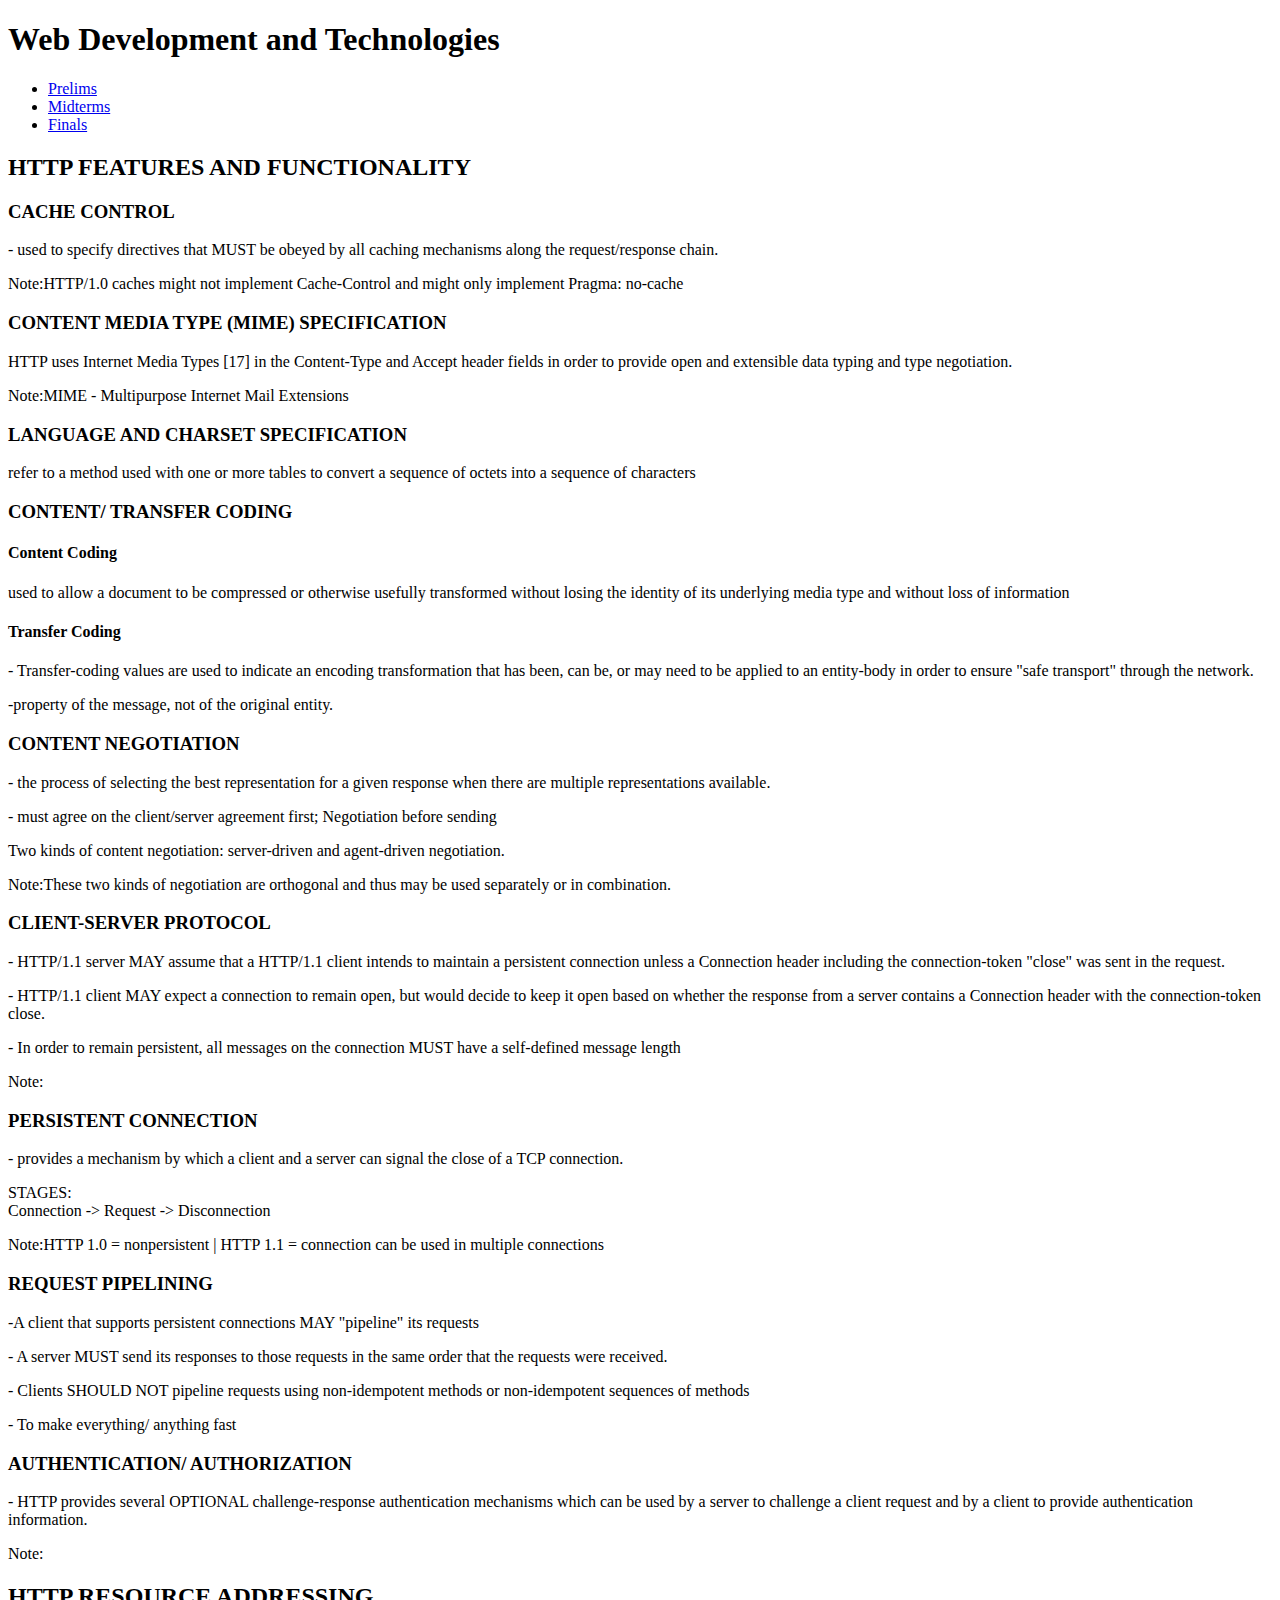
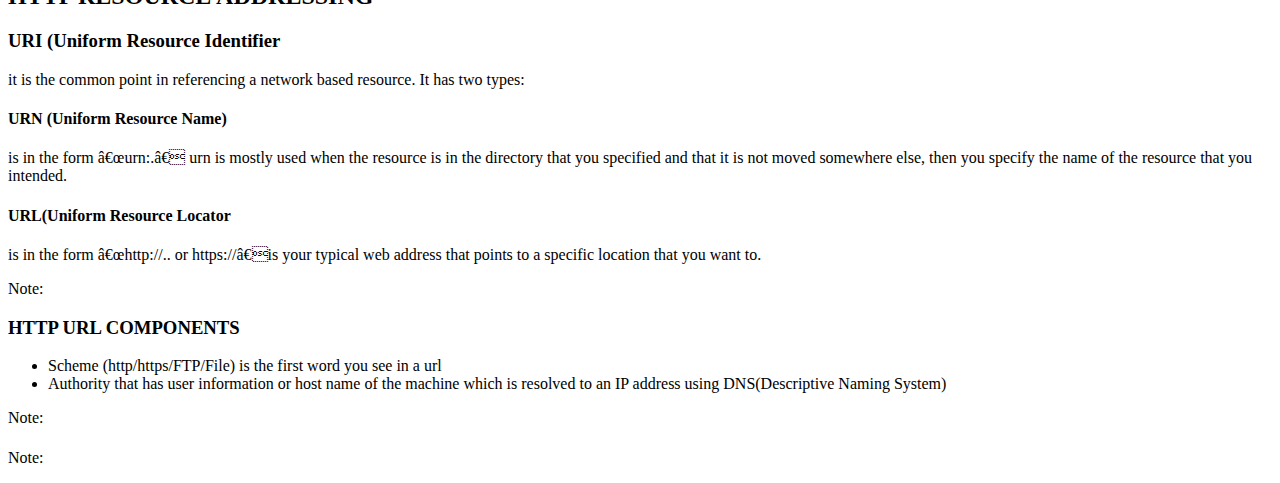
==== WebTekLEc/index.html @ a696b2bb "Incomplete content for the html" ====
<!DOCTYPE html>
<html lang="en">
<head>
	<title>WebTech Lecture Notes</title>
</head>
<body>
	<header>
			<div class="containerh">
				<h1>Web Development and Technologies</h1>
				<ul>
					<li><a href="index.html">Prelims</a></li>
					<li><a href="midterms.html">Midterms</a></li>
					<li><a href="finals.html">Finals</a></li>
				</ul>
			</div>
	</header>
	<div id="mainbody">
		<div class="topic1">
			<h2 class="topictitle">HTTP FEATURES AND FUNCTIONALITY</h2>
				<div class="item">
					<h3 class="itemtitle">CACHE CONTROL</h3>
					<div class="itemdetails">
					<p>- used to specify directives that MUST be obeyed by all caching mechanisms along the request/response chain.</p></div>
					<div class="extranote"><p><span class="noot">Note:</span>HTTP/1.0 caches might not implement Cache-Control and might only implement Pragma: no-cache</p></div>
				</div>
				<div class="item">
					<h3 class="itemtitle">CONTENT MEDIA TYPE (MIME) SPECIFICATION</h3>
					<div class="itemdetails">HTTP uses Internet Media Types [17] in the Content-Type and Accept header fields in order to provide open and extensible data typing and type negotiation.</div>
					<div class="extranote"><p><span class="noot">Note:</span>MIME - Multipurpose Internet Mail Extensions</p></div>
				</div>
				<div class="item">
					<h3 class="itemtitle">LANGUAGE AND CHARSET SPECIFICATION</h3>
					<div class="itemdetails">refer to a method used with one or more tables to convert a sequence of octets into a sequence of characters</div>
				</div>
				<div class="item">
					<h3 class="itemtitle">CONTENT/ TRANSFER CODING</h3>
					<div class="itemdetails">
						<div class="subdetails">
							<h4>Content Coding</h4>
							<p>used to allow a document to be compressed or otherwise usefully transformed without losing the identity of its underlying media type and without loss of information</p>
						</div>
						<div class="subdetails">
							<h4>Transfer Coding</h4>
							<p>	- Transfer-coding values are used to indicate an encoding transformation that has been, can be, or may need to be applied to an entity-body in order to ensure "safe transport" through the network.
							</p>
							<p>
								-property of the message, not of the original entity.
							</p>
						</div>
					</div>
				</div>
				<div class="item">
					<h3 class="itemtitle">CONTENT NEGOTIATION</h3>
					<div class="itemdetails">
						<p>
							- the process of selecting the best representation for a given response when there are multiple representations available.
						</p>
						<p>
							- must agree on the client/server agreement first; Negotiation before sending
						</p>
						<p>
							 Two kinds of content negotiation: server-driven and agent-driven negotiation.
						</p>
					</div>
					<div class="extranote"><p><span class="noot">Note:</span>These two kinds of negotiation are orthogonal and thus may be used separately or in combination.</p></div>
				</div>
				<div class="item">
					<h3 class="itemtitle">CLIENT-SERVER PROTOCOL</h3>
					<div class="itemdetails">
						<p>- HTTP/1.1 server MAY assume that a HTTP/1.1 client intends to maintain a persistent connection unless a Connection header including the connection-token "close" was sent in the request.</p>
						<p>
							- HTTP/1.1 client MAY expect a connection to remain open, but would decide to keep it open based on whether the response from a server contains a Connection header with the connection-token close.
						</p>
						<p>
							- In order to remain persistent, all messages on the connection MUST have a self-defined message length
						</p>
					</div>
					<div class="extranote"><p><span class="noot">Note:</span></p></div>
				</div>
				<div class="item">
					<h3 class="itemtitle">PERSISTENT CONNECTION</h3>
					<div class="itemdetails">
						<p>
							- provides a mechanism by which a client and a server can signal the close of a TCP connection.
						</p>
						<p>
							STAGES: <br>
							Connection -> Request -> Disconnection
						</p>
					</div>
					<div class="extranote"><p><span class="noot">Note:</span>HTTP 1.0 = nonpersistent | HTTP 1.1 = connection can be used in multiple connections</p></div>
				</div>
				<div class="item">
					<h3 class="itemtitle">REQUEST PIPELINING</h3>
					<div class="itemdetails">
						<p>
							-A client that supports persistent connections MAY "pipeline" its requests
						</p>
						<p>
							- A server MUST send its responses to those requests in the same order that the requests were received.
						</p>
						<p>
							- Clients SHOULD NOT pipeline requests using non-idempotent methods or non-idempotent sequences of methods
						</p>
						<p>
							- To make everything/ anything fast
						</p>
					</div>
				</div>
				<div class="item">
					<h3 class="itemtitle">AUTHENTICATION/ AUTHORIZATION</h3>
					<div class="itemdetails">
						<p>
							- HTTP provides several OPTIONAL challenge-response authentication mechanisms which can be used by a server to challenge a client request and by a client to provide authentication information.
						</p>
					</div>
					<div class="extranote"><p><span class="noot">Note:</span></p></div>
				</div>
		</div>
		<div class="topic2">
			<h2 class="topictitle">HTTP RESOURCE ADDRESSING</h2>
				<div class="item">
						<h3 class="itemtitle">URI (Uniform Resource Identifier</h3>
						<div class="itemdetails">
							<p>
								it is the common point in referencing a network based resource. It has two types:
							</p>
							<div class="subdetails">
								<h4>URN (Uniform Resource Name)</h4>
								<p>
									is in the form “urn:.” urn is mostly used when the resource is in the directory that you specified and that it is not moved somewhere else, then you specify the name of the resource that you intended.
								</p>
							</div>
							<div class="subdetails">
								<h4>URL(Uniform Resource Locator</h4>
								<p>
									is in the form “http://.. or https://”is your typical web address that points to a specific location that you want to.
								</p>
							</div>
						</div>
						<div class="extranote"><p><span class="noot">Note:</span></p></div>
					</div>
					<div class="item">
						<h3 class="itemtitle">HTTP URL COMPONENTS</h3>
						<div class="itemdetails">
							<ul>
								<li>Scheme (http/https/FTP/File) is the first word you see in a url</li>
								<li>Authority that has user information or host name of the machine which is resolved to an IP address using DNS(Descriptive Naming System)</li>
							</ul>
						</div>
						<div class="extranote"><p><span class="noot">Note:</span></p></div>
					</div>
					<div class="item">
						<h3 class="itemtitle"></h3>
						<div class="itemdetails">
							<p>
								
							</p>
							<div class="subdetails">
								<h4></h4>
								<p>
									
								</p>
							</div>
							<div class="subdetails">
								<h4></h4>
								<p>
									
								</p>
							</div>
						</div>
						<div class="extranote"><p><span class="noot">Note:</span></p></div>
					</div>
		</div>
		
	</div>
	<footer>
		<div class="contianerf">

		</div>
	</footer>
</body>
</html>
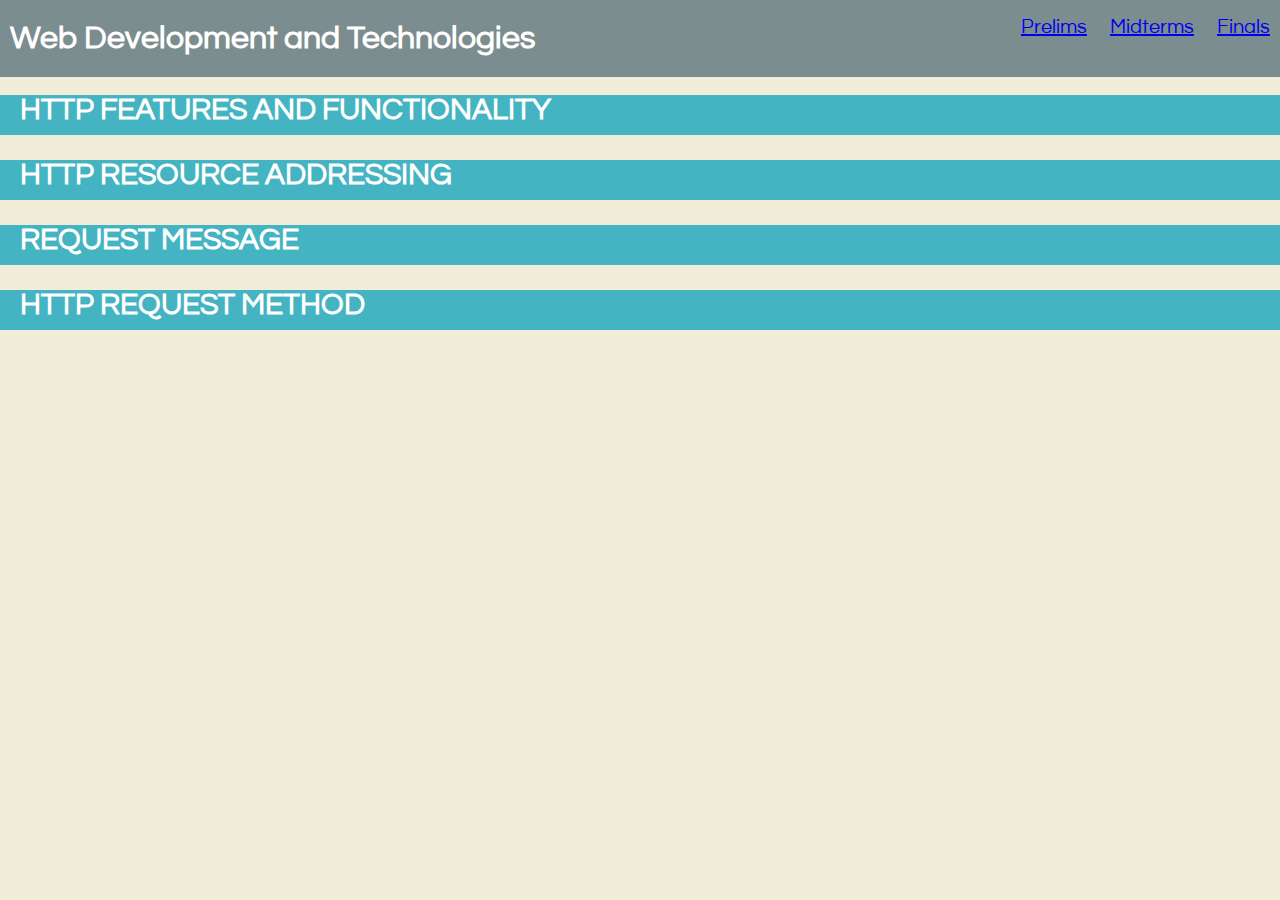
==== commit abf78090: "updated the CSS files and scripts" ====
--- a/WebTekLEc/index.html
+++ b/WebTekLEc/index.html
@@ -1,22 +1,32 @@
 <!DOCTYPE html>
 <html lang="en">
 <head>
-	<title>WebTech Lecture Notes</title>
+	<title>Web Development and Technologies Lecture Notes</title>
+	<meta charset="utf-8">
+    <meta name="Description" content="A portfolio of Adrian Aspiras">
+    <meta name="author" content="Adrian Aspiras">
+    <meta name="Keywords" content="Adrian Aspiras, Portfolio, SLU, SCIS, School of Computing and Information Sciences, Saint Louis University PH">
+	<link rel="stylesheet" type="text/css" href="styles/styles.css">
+
 </head>
 <body>
 	<header>
 			<div class="containerh">
 				<h1>Web Development and Technologies</h1>
-				<ul>
-					<li><a href="index.html">Prelims</a></li>
-					<li><a href="midterms.html">Midterms</a></li>
-					<li><a href="finals.html">Finals</a></li>
-				</ul>
+				<nav>	
+					<ul>
+						<li><a href="index.html" class="linkin">Prelims</a></li>
+						<li><a href="midterms.html" class="linkin">Midterms</a></li>
+						<li><a href="finals.html" class="linkin">Finals</a></li>
+					</ul>
+				</nav>
 			</div>
 	</header>
 	<div id="mainbody">
-		<div class="topic1">
-			<h2 class="topictitle">HTTP FEATURES AND FUNCTIONALITY</h2>
+		<div id="topic1">
+			 
+			<h2 class="topictitle" onclick="toggleTopic1()">HTTP FEATURES AND FUNCTIONALITY</h2>
+			<div id="topic1items">
 				<div class="item">
 					<h3 class="itemtitle">CACHE CONTROL</h3>
 					<div class="itemdetails">
@@ -33,7 +43,7 @@
 					<div class="itemdetails">refer to a method used with one or more tables to convert a sequence of octets into a sequence of characters</div>
 				</div>
 				<div class="item">
-					<h3 class="itemtitle">CONTENT/ TRANSFER CODING</h3>
+					<h3 class="itemtitle" onclick="toggleItem()">CONTENT/ TRANSFER CODING</h3>
 					<div class="itemdetails">
 						<div class="subdetails">
 							<h4>Content Coding</h4>
@@ -75,7 +85,6 @@
 							- In order to remain persistent, all messages on the connection MUST have a self-defined message length
 						</p>
 					</div>
-					<div class="extranote"><p><span class="noot">Note:</span></p></div>
 				</div>
 				<div class="item">
 					<h3 class="itemtitle">PERSISTENT CONNECTION</h3>
@@ -114,11 +123,12 @@
 							- HTTP provides several OPTIONAL challenge-response authentication mechanisms which can be used by a server to challenge a client request and by a client to provide authentication information.
 						</p>
 					</div>
-					<div class="extranote"><p><span class="noot">Note:</span></p></div>
-				</div>
-		</div>
-		<div class="topic2">
-			<h2 class="topictitle">HTTP RESOURCE ADDRESSING</h2>
+				</div>
+		</div>
+		</div>
+		<div id="topic2">
+			<h2 class="topictitle" onclick="toggleTopic2()">HTTP RESOURCE ADDRESSING</h2>
+			<div id="topic2items">
 				<div class="item">
 						<h3 class="itemtitle">URI (Uniform Resource Identifier</h3>
 						<div class="itemdetails">
@@ -146,31 +156,211 @@
 							<ul>
 								<li>Scheme (http/https/FTP/File) is the first word you see in a url</li>
 								<li>Authority that has user information or host name of the machine which is resolved to an IP address using DNS(Descriptive Naming System)</li>
+								<li>
+									Port number is by default set to 80 for HTTP and 40 for HTTPS
+								</li>
+								<li>
+									Path to Resource is dynamic or static. For example /info/profile.php?
+								</li>
+								<li>
+									Query Value (?) : key=value, (&) : where, (%) : if same
+								</li>
 							</ul>
 						</div>
+						
+					</div>
+					<div class="item">
+						<h3 class="itemtitle">URL Writing</h3>
+						<div class="itemdetails">
+							<p>
+								Fragment Identifier (#) is also known as bookmarks for example a div element with an id="a"then in the URL we type: index.html#a
+							</p>
+						</div>
+					</div>
+				</div>
+		</div>
+		<div id="topic3">
+			<h2 class="topictitle" onclick="toggleTopic3()">REQUEST MESSAGE</h2>
+			<div id="topic3items">
+				<div class="item">
+						<h3 class="itemtitle">REQUEST LINE</h3>
+						<div class="itemdetails">
+							<p>
+								- begins with a method token, followed by the Request-URI and the protocol version, and ending with CRLF where the elements are separated by SP characters
+							</p>
+							<p>
+								Request-Line = Method SP Request-URI SP HTTP-Version CRLF
+							</p>
+							<div class="subdetails">
+							<h4>Method</h4>
+								<p>
+									indicates the method to be performed on the resource identified by the Request-URI.
+								</p>
+								<p>
+									- Case Sensitive
+								</p>
+							</div>
+							<div class="subdetails">
+								<h4>Request-URI</h4>
+								<p>
+									a Uniform Resource Identifier and identifies the resource upon which to apply the request.
+								</p>
+								<p>
+									Request-URI = "*" | absoluteURI | abs_path | authority
+								</p>
+								<p>
+									* four options for Request-URI are dependent on the nature of the request.
+								</p>
+								<p>
+									* asterisk "*" - the request does not apply to a particular resource, but to the server itself
+								</p>
+								<p>
+									- only allowed if method used does not necessarily apply to a resource
+								</p>
+								<p>
+									* absoluteURI - required when the request is being made to a proxy.
+								</p>
+								<p>
+									* authority (network connection of the URI) - CONNECT method can only be used by this form
+								</p>
+							</div>
+						</div>
+					</div>
+					<div class="item">
+						<h3 class="itemtitle">HTTP Protocol</h3>
+						<div class="itemdetails">
+							<p>
+								- a request/response protocol
+							</p>
+							<p>
+								* Client send a request in the form of a request method, URI, and protocol version, followed by a MIME-like message. The server responds with a status line, including the message's protocol version and a success or error code, followed by a MIME-like message
+							</p>
+							<div class="subdetails">
+								<h4> Situation 1: </h4>
+								<p>
+									HTTP communication is initiated by a user agent and consists of a request to be applied to a resource on some origin server
+								</p>
+								<p>
+									request chain ------------------------&#62; UA -------------------v------------------- O &#60;----------------------- response chain
+								</p>
+							</div>
+							<div class="subdetails">
+								<h4>Situation 2:</h4>
+								<p>
+									one or more intermediaries are present in the request/response chain
+								</p>
+								<p>
+									request chain --------------------------------------&#62; UA -----v----- A -----v----- B -----v----- C -----v----- O &#60;------------------------------------- response chain
+								</p>
+								<p>
+									<span id="ultitle">Legend:</span>
+								</p>
+										<ul>
+											<li>UA - User Agent</li>
+											<li>O - Origin Server</li>
+											<li>A, B, C - intermediaries</li>
+										</ul>
+							</div>
+							<div class="subdetails">
+								<h4>Proxy</h4>
+								<p>
+									- one or more intermediaries are present in the request/response chain
+								</p>
+							</div>
+							<div class="subdetails">
+								<h4>Gateway</h4>
+								<p>
+									- receiving agent, acting as a layer above some other server(s) and, translating the requests to the underlying server's
+								</p>
+							</div>
+							<div class="subdetails">
+								<h4>Tunnel</h4>
+								<p>
+									- acts as a relay point between two connections without changing the messages.
+								</p>
+								<p>
+									- tunnels are used when the communication needs to pass through an intermediary even when the intermediary cannot understand the contents of the messages.
+								</p>
+							</div>
+						</div>
+					
+					</div>
+					<div class="item">
+						<h3 class="itemtitle">MESSAGE HEADER</h3>
+						<div class="itemdetails">
+							<p>
+								- includes GENERAL, REQUEST, RESPONSE, and ENTITY HEADERS
+							</p>
+							<div class="subdetails">
+								<h4>General</h4>
+								<p>
+									- can be used by clients and servers
+								</p>
+							</div>
+							<div class="subdetails">
+								<h4>Request</h4>
+								<p>
+									- can be used by clients
+								</p>
+							</div>
+							<div class="subdetails">
+								<h4>Response</h4>
+								<p>
+									- can be used by servers
+								</p>
+							</div>
+							<div class="subdetails">
+								<h4>Entity</h4>
+								<p>
+									- Entity-header fields define metainformation about the entity-body or about the resource identified by the request
+								</p>
+							</div>
+
+						</div>
+						<div class="extranote"><p><span class="noot">Note:</span> One header is required in HTML 1.1</p></div>
+					</div>
+					<div class="item">
+						<h3 class="itemtitle">EMPTY LINE</h3>
+						<div class="itemdetails">
+							<p>
+								- indicates the end of the header fields, and possibly a message-body.
+							</p>
+						</div>
+					</div>
+					<div class="item">
+						<h3 class="itemtitle">MESSAGE BODY (payload)</h3>
+						<div class="itemdetails">
+							<p>
+								- used to carry the entity-body associated with the request or response. The message-body differs from the entity-body only when a transfer-coding has been applied.
+							</p>
+						</div>
+					</div>
+					<div class="item">
+						<h3 class="itemtitle"></h3>
+						<div class="itemdetails">
+							<p>
+								
+							</p>
+							<div class="subdetails">
+								<h4></h4>
+								<p>
+									
+								</p>
+							</div>
+							<div class="subdetails">
+								<h4></h4>
+								<p>
+									
+								</p>
+							</div>
+						</div>
 						<div class="extranote"><p><span class="noot">Note:</span></p></div>
 					</div>
-					<div class="item">
-						<h3 class="itemtitle"></h3>
-						<div class="itemdetails">
-							<p>
-								
-							</p>
-							<div class="subdetails">
-								<h4></h4>
-								<p>
-									
-								</p>
-							</div>
-							<div class="subdetails">
-								<h4></h4>
-								<p>
-									
-								</p>
-							</div>
-						</div>
-						<div class="extranote"><p><span class="noot">Note:</span></p></div>
-					</div>
+				</div>
+		</div>
+		<div id="topic4">
+			<h2 class="topictitle">HTTP REQUEST METHOD</h2>
+
 		</div>
 		
 	</div>
@@ -179,5 +369,57 @@
 
 		</div>
 	</footer>
+
+	<script>
+		function toggleTopic1() {
+    		var x = document.getElementById("topic1items");
+			    if (x.style.display === 'none') {
+			        x.style.display = 'block';
+			    } else {
+			        x.style.display = 'none';
+			    }
+		}
+		function toggleTopic2() {
+    		var x = document.getElementById("topic2items");
+			    if (x.style.display === 'none') {
+			        x.style.display = 'block';
+			    } else {
+			        x.style.display = 'none';
+			    }
+		}
+		function toggleTopic3() {
+    		var x = document.getElementById("topic3items");
+			    if (x.style.display === 'none') {
+			        x.style.display = 'block';
+			    } else {
+			        x.style.display = 'none';
+			    }
+		}
+		function toggleTopic4() {
+    		var x = document.getElementById("topic4items");
+			    if (x.style.display === 'none') {
+			        x.style.display = 'block';
+			    } else {
+			        x.style.display = 'none';
+			    }
+		}
+		function toggleTopic5() {
+    		var x = document.getElementById("topic5items");
+			    if (x.style.display === 'none') {
+			        x.style.display = 'block';
+			    } else {
+			        x.style.display = 'none';
+			    }
+		}
+		function toggleItem() {
+    		var x = document.getElementsByClassNames("itemdetails");
+			    if (x.style.display === 'none') {
+			        x.style.display = 'block';
+			    } else {
+			        x.style.display = 'none';
+			    }
+		}
+	</script>
+	
 </body>
 </html>--- a/WebTekLEc/styles/styles.css
+++ b/WebTekLEc/styles/styles.css
@@ -0,0 +1,67 @@
+@font-face{
+	font-family: webF;
+	src: url(questrial-regular-webfont.woff)format("woff");
+}
+html, body{
+	font-family: webF;
+	height: 100%;
+	width: 100%;
+	margin:0;
+	padding: 0;
+	background-color: #F2EDD8;
+}
+.containerh{
+	margin: 0;
+	padding: 0;
+}
+header  {
+	text-align: center;
+	background-color: #7B8D8E;
+	color:white;
+	width: 100%;
+	padding-left:10px;
+	padding-right: 60px;
+	padding-top: 1px;
+	position: fixed;
+}
+li {
+	display: inline;
+	margin-right:20px;
+	font-size: 20px;
+	list-style: none;
+}
+nav ul{
+	list-style: none;
+}
+h1 {
+	float:left;
+}
+nav {
+	float:right;
+}
+h2 {
+	vertical-align: middle;
+	height: 40px;
+	text-indent: 20px;
+	background-color: #44B3C2;
+	color: white;
+	font-size: 30px;
+}
+h2:hover{
+	color: white;
+}
+#mainbody {
+	margin-top: 0px;
+}
+#topic1 {
+	padding-top: 70px;
+}
+#topic1items{
+	display:none;
+}
+#topic2items{
+	display:none;
+}
+#topic3items{
+	display:none;
+}
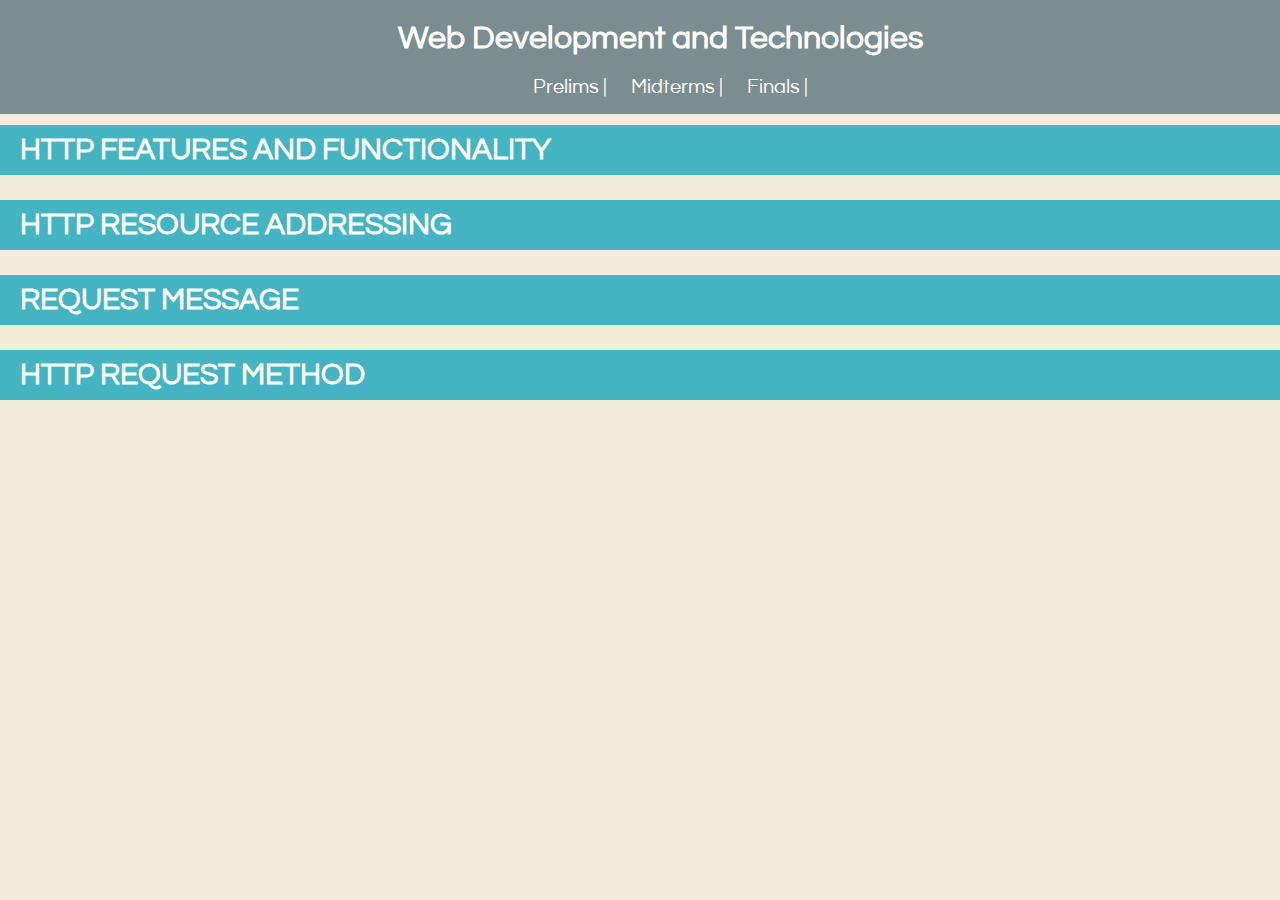
==== commit 3e35cf43: "add background-color to subtitles and update CSS" ====
--- a/WebTekLEc/index.html
+++ b/WebTekLEc/index.html
@@ -11,13 +11,13 @@
 </head>
 <body>
 	<header>
-			<div class="containerh">
+			<div id="containerh">
 				<h1>Web Development and Technologies</h1>
 				<nav>	
 					<ul>
-						<li><a href="index.html" class="linkin">Prelims</a></li>
-						<li><a href="midterms.html" class="linkin">Midterms</a></li>
-						<li><a href="finals.html" class="linkin">Finals</a></li>
+						<li><a href="index.html" class="linkin">Prelims</a> | </li>
+						<li><a href="midterms.html" class="linkin">Midterms</a> | </li>
+						<li><a href="finals.html" class="linkin">Finals</a> | </li>
 					</ul>
 				</nav>
 			</div>
@@ -28,26 +28,26 @@
 			<h2 class="topictitle" onclick="toggleTopic1()">HTTP FEATURES AND FUNCTIONALITY</h2>
 			<div id="topic1items">
 				<div class="item">
-					<h3 class="itemtitle">CACHE CONTROL</h3>
+					<h3 class="itemtitle" onclick="toggleItem()">CACHE CONTROL</h3>
 					<div class="itemdetails">
 					<p>- used to specify directives that MUST be obeyed by all caching mechanisms along the request/response chain.</p></div>
 					<div class="extranote"><p><span class="noot">Note:</span>HTTP/1.0 caches might not implement Cache-Control and might only implement Pragma: no-cache</p></div>
 				</div>
 				<div class="item">
 					<h3 class="itemtitle">CONTENT MEDIA TYPE (MIME) SPECIFICATION</h3>
-					<div class="itemdetails">HTTP uses Internet Media Types [17] in the Content-Type and Accept header fields in order to provide open and extensible data typing and type negotiation.</div>
+					<div class="itemdetails"><p>- HTTP uses Internet Media Types [17] in the Content-Type and Accept header fields in order to provide open and extensible data typing and type negotiation.</p></div>
 					<div class="extranote"><p><span class="noot">Note:</span>MIME - Multipurpose Internet Mail Extensions</p></div>
 				</div>
 				<div class="item">
 					<h3 class="itemtitle">LANGUAGE AND CHARSET SPECIFICATION</h3>
-					<div class="itemdetails">refer to a method used with one or more tables to convert a sequence of octets into a sequence of characters</div>
-				</div>
-				<div class="item">
-					<h3 class="itemtitle" onclick="toggleItem()">CONTENT/ TRANSFER CODING</h3>
+					<div class="itemdetails"><p>- refer to a method used with one or more tables to convert a sequence of octets into a sequence of characters</p></div>
+				</div>
+				<div class="item">
+					<h3 class="itemtitle">CONTENT/ TRANSFER CODING</h3>
 					<div class="itemdetails">
 						<div class="subdetails">
 							<h4>Content Coding</h4>
-							<p>used to allow a document to be compressed or otherwise usefully transformed without losing the identity of its underlying media type and without loss of information</p>
+							<p>- used to allow a document to be compressed or otherwise usefully transformed without losing the identity of its underlying media type and without loss of information</p>
 						</div>
 						<div class="subdetails">
 							<h4>Transfer Coding</h4>
@@ -412,7 +412,7 @@
 			    }
 		}
 		function toggleItem() {
-    		var x = document.getElementsByClassNames("itemdetails");
+    		var x = document.getElementByClassNames("itemdetails");
 			    if (x.style.display === 'none') {
 			        x.style.display = 'block';
 			    } else {
--- a/WebTekLEc/styles/styles.css
+++ b/WebTekLEc/styles/styles.css
@@ -7,20 +7,17 @@
 	height: 100%;
 	width: 100%;
 	margin:0;
-	padding: 0;
+	padding:0;
 	background-color: #F2EDD8;
 }
-.containerh{
-	margin: 0;
-	padding: 0;
-}
+
 header  {
 	text-align: center;
 	background-color: #7B8D8E;
 	color:white;
 	width: 100%;
-	padding-left:10px;
-	padding-right: 60px;
+	padding-right: 20px;
+	padding-left: 20px;
 	padding-top: 1px;
 	position: fixed;
 }
@@ -30,16 +27,26 @@
 	font-size: 20px;
 	list-style: none;
 }
+li a {
+	text-decoration: none;
+	color:white;
+}
+li a:hover {
+	text-decoration: underline;
+	color:white;
+	font-size: 50px;
+}
 nav ul{
 	list-style: none;
 }
 h1 {
-	float:left;
+	text-align:center;
 }
-nav {
-	float:right;
+header nav {
+	text-align:center;
 }
 h2 {
+	padding-top:10px;
 	vertical-align: middle;
 	height: 40px;
 	text-indent: 20px;
@@ -54,10 +61,13 @@
 	margin-top: 0px;
 }
 #topic1 {
-	padding-top: 70px;
+	padding-top: 100px;
 }
 #topic1items{
 	display:none;
+}
+#topic1items *{
+	padding-left: 50px;
 }
 #topic2items{
 	display:none;
@@ -65,3 +75,24 @@
 #topic3items{
 	display:none;
 }
+.itemdetails {
+	padding-left: 100px;
+}
+.subdetails {
+	padding-left: 100px;
+}
+.subdetails p{
+	padding-left: 100px;
+}
+.itemtitle{
+	padding-top:10px;
+	vertical-align: middle;
+	height: 30px;
+	text-indent: 20px;
+	background-color: #E45641;
+	color: white;
+	font-size: 20px;
+}
+
+
+
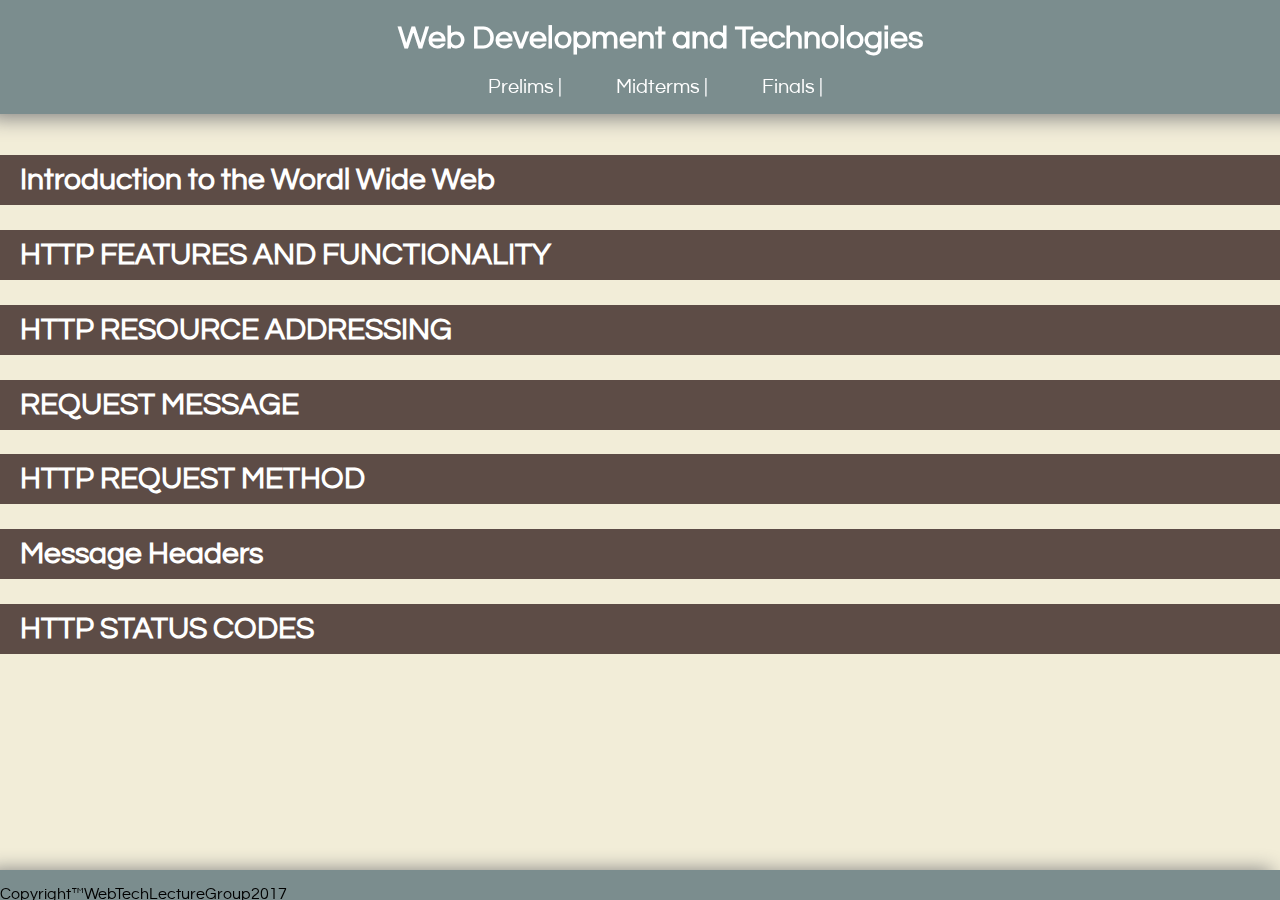
==== commit dedd56a3: "Add files via upload" ====
--- a/WebTekLEc/index.html
+++ b/WebTekLEc/index.html
@@ -1,425 +1,864 @@
 <!DOCTYPE html>
 <html lang="en">
-<head>
-	<title>Web Development and Technologies Lecture Notes</title>
-	<meta charset="utf-8">
-    <meta name="Description" content="A portfolio of Adrian Aspiras">
-    <meta name="author" content="Adrian Aspiras">
-    <meta name="Keywords" content="Adrian Aspiras, Portfolio, SLU, SCIS, School of Computing and Information Sciences, Saint Louis University PH">
-	<link rel="stylesheet" type="text/css" href="styles/styles.css">
-
-</head>
-<body>
-	<header>
-			<div id="containerh">
-				<h1>Web Development and Technologies</h1>
-				<nav>	
-					<ul>
-						<li><a href="index.html" class="linkin">Prelims</a> | </li>
-						<li><a href="midterms.html" class="linkin">Midterms</a> | </li>
-						<li><a href="finals.html" class="linkin">Finals</a> | </li>
-					</ul>
-				</nav>
-			</div>
-	</header>
-	<div id="mainbody">
-		<div id="topic1">
-			 
-			<h2 class="topictitle" onclick="toggleTopic1()">HTTP FEATURES AND FUNCTIONALITY</h2>
-			<div id="topic1items">
-				<div class="item">
-					<h3 class="itemtitle" onclick="toggleItem()">CACHE CONTROL</h3>
-					<div class="itemdetails">
-					<p>- used to specify directives that MUST be obeyed by all caching mechanisms along the request/response chain.</p></div>
-					<div class="extranote"><p><span class="noot">Note:</span>HTTP/1.0 caches might not implement Cache-Control and might only implement Pragma: no-cache</p></div>
-				</div>
-				<div class="item">
-					<h3 class="itemtitle">CONTENT MEDIA TYPE (MIME) SPECIFICATION</h3>
-					<div class="itemdetails"><p>- HTTP uses Internet Media Types [17] in the Content-Type and Accept header fields in order to provide open and extensible data typing and type negotiation.</p></div>
-					<div class="extranote"><p><span class="noot">Note:</span>MIME - Multipurpose Internet Mail Extensions</p></div>
-				</div>
-				<div class="item">
-					<h3 class="itemtitle">LANGUAGE AND CHARSET SPECIFICATION</h3>
-					<div class="itemdetails"><p>- refer to a method used with one or more tables to convert a sequence of octets into a sequence of characters</p></div>
-				</div>
-				<div class="item">
-					<h3 class="itemtitle">CONTENT/ TRANSFER CODING</h3>
-					<div class="itemdetails">
-						<div class="subdetails">
-							<h4>Content Coding</h4>
-							<p>- used to allow a document to be compressed or otherwise usefully transformed without losing the identity of its underlying media type and without loss of information</p>
-						</div>
-						<div class="subdetails">
-							<h4>Transfer Coding</h4>
-							<p>	- Transfer-coding values are used to indicate an encoding transformation that has been, can be, or may need to be applied to an entity-body in order to ensure "safe transport" through the network.
-							</p>
-							<p>
-								-property of the message, not of the original entity.
-							</p>
-						</div>
-					</div>
-				</div>
-				<div class="item">
-					<h3 class="itemtitle">CONTENT NEGOTIATION</h3>
-					<div class="itemdetails">
-						<p>
-							- the process of selecting the best representation for a given response when there are multiple representations available.
-						</p>
-						<p>
-							- must agree on the client/server agreement first; Negotiation before sending
-						</p>
-						<p>
-							 Two kinds of content negotiation: server-driven and agent-driven negotiation.
-						</p>
-					</div>
-					<div class="extranote"><p><span class="noot">Note:</span>These two kinds of negotiation are orthogonal and thus may be used separately or in combination.</p></div>
-				</div>
-				<div class="item">
-					<h3 class="itemtitle">CLIENT-SERVER PROTOCOL</h3>
-					<div class="itemdetails">
-						<p>- HTTP/1.1 server MAY assume that a HTTP/1.1 client intends to maintain a persistent connection unless a Connection header including the connection-token "close" was sent in the request.</p>
-						<p>
-							- HTTP/1.1 client MAY expect a connection to remain open, but would decide to keep it open based on whether the response from a server contains a Connection header with the connection-token close.
-						</p>
-						<p>
-							- In order to remain persistent, all messages on the connection MUST have a self-defined message length
-						</p>
-					</div>
-				</div>
-				<div class="item">
-					<h3 class="itemtitle">PERSISTENT CONNECTION</h3>
-					<div class="itemdetails">
-						<p>
-							- provides a mechanism by which a client and a server can signal the close of a TCP connection.
-						</p>
-						<p>
-							STAGES: <br>
-							Connection -> Request -> Disconnection
-						</p>
-					</div>
-					<div class="extranote"><p><span class="noot">Note:</span>HTTP 1.0 = nonpersistent | HTTP 1.1 = connection can be used in multiple connections</p></div>
-				</div>
-				<div class="item">
-					<h3 class="itemtitle">REQUEST PIPELINING</h3>
-					<div class="itemdetails">
-						<p>
-							-A client that supports persistent connections MAY "pipeline" its requests
-						</p>
-						<p>
-							- A server MUST send its responses to those requests in the same order that the requests were received.
-						</p>
-						<p>
-							- Clients SHOULD NOT pipeline requests using non-idempotent methods or non-idempotent sequences of methods
-						</p>
-						<p>
-							- To make everything/ anything fast
-						</p>
-					</div>
-				</div>
-				<div class="item">
-					<h3 class="itemtitle">AUTHENTICATION/ AUTHORIZATION</h3>
-					<div class="itemdetails">
-						<p>
-							- HTTP provides several OPTIONAL challenge-response authentication mechanisms which can be used by a server to challenge a client request and by a client to provide authentication information.
-						</p>
-					</div>
-				</div>
-		</div>
-		</div>
-		<div id="topic2">
-			<h2 class="topictitle" onclick="toggleTopic2()">HTTP RESOURCE ADDRESSING</h2>
-			<div id="topic2items">
-				<div class="item">
-						<h3 class="itemtitle">URI (Uniform Resource Identifier</h3>
-						<div class="itemdetails">
-							<p>
-								it is the common point in referencing a network based resource. It has two types:
-							</p>
-							<div class="subdetails">
-								<h4>URN (Uniform Resource Name)</h4>
-								<p>
-									is in the form “urn:.” urn is mostly used when the resource is in the directory that you specified and that it is not moved somewhere else, then you specify the name of the resource that you intended.
-								</p>
-							</div>
-							<div class="subdetails">
-								<h4>URL(Uniform Resource Locator</h4>
-								<p>
-									is in the form “http://.. or https://”is your typical web address that points to a specific location that you want to.
-								</p>
-							</div>
-						</div>
-						<div class="extranote"><p><span class="noot">Note:</span></p></div>
-					</div>
-					<div class="item">
-						<h3 class="itemtitle">HTTP URL COMPONENTS</h3>
-						<div class="itemdetails">
-							<ul>
-								<li>Scheme (http/https/FTP/File) is the first word you see in a url</li>
-								<li>Authority that has user information or host name of the machine which is resolved to an IP address using DNS(Descriptive Naming System)</li>
-								<li>
-									Port number is by default set to 80 for HTTP and 40 for HTTPS
-								</li>
-								<li>
-									Path to Resource is dynamic or static. For example /info/profile.php?
-								</li>
-								<li>
-									Query Value (?) : key=value, (&) : where, (%) : if same
-								</li>
-							</ul>
-						</div>
-						
-					</div>
-					<div class="item">
-						<h3 class="itemtitle">URL Writing</h3>
-						<div class="itemdetails">
-							<p>
-								Fragment Identifier (#) is also known as bookmarks for example a div element with an id="a"then in the URL we type: index.html#a
-							</p>
-						</div>
-					</div>
-				</div>
-		</div>
-		<div id="topic3">
-			<h2 class="topictitle" onclick="toggleTopic3()">REQUEST MESSAGE</h2>
-			<div id="topic3items">
-				<div class="item">
-						<h3 class="itemtitle">REQUEST LINE</h3>
-						<div class="itemdetails">
-							<p>
-								- begins with a method token, followed by the Request-URI and the protocol version, and ending with CRLF where the elements are separated by SP characters
-							</p>
-							<p>
-								Request-Line = Method SP Request-URI SP HTTP-Version CRLF
-							</p>
-							<div class="subdetails">
-							<h4>Method</h4>
-								<p>
-									indicates the method to be performed on the resource identified by the Request-URI.
-								</p>
-								<p>
-									- Case Sensitive
-								</p>
-							</div>
-							<div class="subdetails">
-								<h4>Request-URI</h4>
-								<p>
-									a Uniform Resource Identifier and identifies the resource upon which to apply the request.
-								</p>
-								<p>
-									Request-URI = "*" | absoluteURI | abs_path | authority
-								</p>
-								<p>
-									* four options for Request-URI are dependent on the nature of the request.
-								</p>
-								<p>
-									* asterisk "*" - the request does not apply to a particular resource, but to the server itself
-								</p>
-								<p>
-									- only allowed if method used does not necessarily apply to a resource
-								</p>
-								<p>
-									* absoluteURI - required when the request is being made to a proxy.
-								</p>
-								<p>
-									* authority (network connection of the URI) - CONNECT method can only be used by this form
-								</p>
-							</div>
-						</div>
-					</div>
-					<div class="item">
-						<h3 class="itemtitle">HTTP Protocol</h3>
-						<div class="itemdetails">
-							<p>
-								- a request/response protocol
-							</p>
-							<p>
-								* Client send a request in the form of a request method, URI, and protocol version, followed by a MIME-like message. The server responds with a status line, including the message's protocol version and a success or error code, followed by a MIME-like message
-							</p>
-							<div class="subdetails">
-								<h4> Situation 1: </h4>
-								<p>
-									HTTP communication is initiated by a user agent and consists of a request to be applied to a resource on some origin server
-								</p>
-								<p>
-									request chain ------------------------&#62; UA -------------------v------------------- O &#60;----------------------- response chain
-								</p>
-							</div>
-							<div class="subdetails">
-								<h4>Situation 2:</h4>
-								<p>
-									one or more intermediaries are present in the request/response chain
-								</p>
-								<p>
-									request chain --------------------------------------&#62; UA -----v----- A -----v----- B -----v----- C -----v----- O &#60;------------------------------------- response chain
-								</p>
-								<p>
-									<span id="ultitle">Legend:</span>
-								</p>
-										<ul>
-											<li>UA - User Agent</li>
-											<li>O - Origin Server</li>
-											<li>A, B, C - intermediaries</li>
-										</ul>
-							</div>
-							<div class="subdetails">
-								<h4>Proxy</h4>
-								<p>
-									- one or more intermediaries are present in the request/response chain
-								</p>
-							</div>
-							<div class="subdetails">
-								<h4>Gateway</h4>
-								<p>
-									- receiving agent, acting as a layer above some other server(s) and, translating the requests to the underlying server's
-								</p>
-							</div>
-							<div class="subdetails">
-								<h4>Tunnel</h4>
-								<p>
-									- acts as a relay point between two connections without changing the messages.
-								</p>
-								<p>
-									- tunnels are used when the communication needs to pass through an intermediary even when the intermediary cannot understand the contents of the messages.
-								</p>
-							</div>
-						</div>
-					
-					</div>
-					<div class="item">
-						<h3 class="itemtitle">MESSAGE HEADER</h3>
-						<div class="itemdetails">
-							<p>
-								- includes GENERAL, REQUEST, RESPONSE, and ENTITY HEADERS
-							</p>
-							<div class="subdetails">
-								<h4>General</h4>
-								<p>
-									- can be used by clients and servers
-								</p>
-							</div>
-							<div class="subdetails">
-								<h4>Request</h4>
-								<p>
-									- can be used by clients
-								</p>
-							</div>
-							<div class="subdetails">
-								<h4>Response</h4>
-								<p>
-									- can be used by servers
-								</p>
-							</div>
-							<div class="subdetails">
-								<h4>Entity</h4>
-								<p>
-									- Entity-header fields define metainformation about the entity-body or about the resource identified by the request
-								</p>
-							</div>
-
-						</div>
-						<div class="extranote"><p><span class="noot">Note:</span> One header is required in HTML 1.1</p></div>
-					</div>
-					<div class="item">
-						<h3 class="itemtitle">EMPTY LINE</h3>
-						<div class="itemdetails">
-							<p>
-								- indicates the end of the header fields, and possibly a message-body.
-							</p>
-						</div>
-					</div>
-					<div class="item">
-						<h3 class="itemtitle">MESSAGE BODY (payload)</h3>
-						<div class="itemdetails">
-							<p>
-								- used to carry the entity-body associated with the request or response. The message-body differs from the entity-body only when a transfer-coding has been applied.
-							</p>
-						</div>
-					</div>
-					<div class="item">
-						<h3 class="itemtitle"></h3>
-						<div class="itemdetails">
-							<p>
-								
-							</p>
-							<div class="subdetails">
-								<h4></h4>
-								<p>
-									
-								</p>
-							</div>
-							<div class="subdetails">
-								<h4></h4>
-								<p>
-									
-								</p>
-							</div>
-						</div>
-						<div class="extranote"><p><span class="noot">Note:</span></p></div>
-					</div>
-				</div>
-		</div>
-		<div id="topic4">
-			<h2 class="topictitle">HTTP REQUEST METHOD</h2>
-
-		</div>
-		
-	</div>
-	<footer>
-		<div class="contianerf">
-
-		</div>
-	</footer>
-
-	<script>
-		function toggleTopic1() {
-    		var x = document.getElementById("topic1items");
-			    if (x.style.display === 'none') {
-			        x.style.display = 'block';
-			    } else {
-			        x.style.display = 'none';
-			    }
-		}
-		function toggleTopic2() {
-    		var x = document.getElementById("topic2items");
-			    if (x.style.display === 'none') {
-			        x.style.display = 'block';
-			    } else {
-			        x.style.display = 'none';
-			    }
-		}
-		function toggleTopic3() {
-    		var x = document.getElementById("topic3items");
-			    if (x.style.display === 'none') {
-			        x.style.display = 'block';
-			    } else {
-			        x.style.display = 'none';
-			    }
-		}
-		function toggleTopic4() {
-    		var x = document.getElementById("topic4items");
-			    if (x.style.display === 'none') {
-			        x.style.display = 'block';
-			    } else {
-			        x.style.display = 'none';
-			    }
-		}
-		function toggleTopic5() {
-    		var x = document.getElementById("topic5items");
-			    if (x.style.display === 'none') {
-			        x.style.display = 'block';
-			    } else {
-			        x.style.display = 'none';
-			    }
-		}
-		function toggleItem() {
-    		var x = document.getElementByClassNames("itemdetails");
-			    if (x.style.display === 'none') {
-			        x.style.display = 'block';
-			    } else {
-			        x.style.display = 'none';
-			    }
-		}
-	</script>
-	
-</body>
+    <head>
+        <title>Web Development and Technologies Lecture Notes</title>
+        <meta charset="utf-8">
+        <meta name="Description" content="A portfolio of Adrian Aspiras">
+        <meta name="author" content="Adrian Aspiras">
+        <meta name="author" content="Alissa Castro">
+        <meta name="author" content="Dominik De Leon">
+        <meta name="author" content="Randyll Manlansing">
+        <meta name="author" content="Leo Dominique Festejo">
+        <meta name="Keywords" content="HTTP, Web Tech, Web Development and Technology, Notes">
+        <link rel="stylesheet" type="text/css" href="styles/styles.css">
+        <script defer type="text/javascript" src="script/script.js"></script>
+    </head>
+    <body>
+        <header>
+            <div id="containerh">
+                <h1>Web Development and Technologies</h1>
+                <nav>
+                    <ul>
+                        <li><a href="index.html" class="linkin">Prelims</a> | </li>
+                        <li><a href="midterms.html" class="linkin">Midterms</a> | </li>
+                        <li><a href="finals.html" class="linkin">Finals</a> | </li>
+                    </ul>
+                </nav>
+            </div>
+        </header>
+        <div id="mainbody">
+            <div id="topic0">
+                <h2 class="topictitle" onclick="toggleTopic0()">Introduction to the Wordl Wide Web</h2>
+                <div id="topic0items">
+                    <div class="item">
+                        <h3 class="itemtitle">INTERNET</h3>
+                        <div class="itemdetails">
+                            <ul>
+                                <li>Came from the word “Internetwork” or “Internetworking” where network means interconnection of two devices</li>
+                                <li>Refers to the global information system</li>
+                                <li>Global set of nodes</li>
+                                <li>1969 - birth of modern internet</li>
+                                <li>1972 – birth of email; can be received offline</li>
+                            </ul>
+                        </div>
+                    </div>
+                    <div class="item">
+                        <h3 class="itemtitle">3	things to consider:</h3>
+                        <div class="itemdetails">
+                            <div class="subdetails">
+                                <h4>Nodes = “Computers”</h4>
+                            </div>
+                            <div class="subdetails">
+                                <h4>Interconnection Network</h4>
+                                <p>Wired – physical</p>
+                                <p>Wireless</p>
+                            </div>
+                            <div class="subdetails">
+                                <h4>Protocols/ Standards</h4>
+                                <p>
+                                    - -	Communication standard being controlled
+                                </p>
+                                <ul>
+                                    <li>Linked together by unique addresses based on IP</li>
+                                    <li>Supports communication using TCP/IP</li>
+                                    <li>Makes accessible, high level services layered on the communications</li>
+                                </ul>
+                            </div>
+                        </div>
+                    </div>
+                    <div class="item">
+                        <h3 class="itemtitle">WWW (World Wide Web)</h3>
+                        <div class="itemdetails">
+                            <div class="subdetails">
+                                <h4>An information system</h4>
+                            </div>
+                            <div class="subdetails">
+                                <h4>Created by Sir Tim Berners-Lee in 1989 *not for the public*</h4>
+                            </div>
+                            <div class="subdetails">
+                                <h4>WAIS (Wide Area Information Server)</h4>
+                            </div>
+                            <div class="subdetails">
+                                <h4>Developed 3 cornerstone</h4>
+                                <p>
+                                    - HTTP, HTML, URL, Web Service, Web Client
+                                </p>
+                            </div>
+                            <div class="subdetails">
+                                <h4>Gopher (protocol) – hierarchy (different level)</h4>
+                                <p>
+                                    - No interconnection between documents
+                                </p>
+                            </div>
+                        </div>
+                    </div>
+                </div>
+            </div>
+        </div>
+        <div id="topic1">
+            <h2 class="topictitle" onclick="toggleTopic1()">HTTP FEATURES AND FUNCTIONALITY</h2>
+            <div id="topic1items">
+                <div class="item">
+                    <h3 class="itemtitle">CACHE CONTROL</h3>
+                    <div class="itemdetails">
+                        <p>- used to specify directives that MUST be obeyed by all caching mechanisms along the request/response chain.</p>
+                    </div>
+                    <div class="extranote">
+                        <p><span class="noot">Note:</span>HTTP/1.0 caches might not implement Cache-Control and might only implement Pragma: no-cache</p>
+                    </div>
+                </div>
+                <div class="item">
+                    <h3 class="itemtitle">CONTENT MEDIA TYPE (MIME) SPECIFICATION</h3>
+                    <div class="itemdetails">
+                        <p>- HTTP uses Internet Media Types [17] in the Content-Type and Accept header fields in order to provide open and extensible data typing and type negotiation.</p>
+                    </div>
+                    <div class="extranote">
+                        <p><span class="noot">Note:</span>MIME - Multipurpose Internet Mail Extensions</p>
+                    </div>
+                </div>
+                <div class="item">
+                    <h3 class="itemtitle">LANGUAGE AND CHARSET SPECIFICATION</h3>
+                    <div class="itemdetails">
+                        <p>- refer to a method used with one or more tables to convert a sequence of octets into a sequence of characters</p>
+                    </div>
+                </div>
+                <div class="item">
+                    <h3 class="itemtitle">CONTENT/ TRANSFER CODING</h3>
+                    <div class="itemdetails">
+                        <div class="subdetails">
+                            <h4>Content Coding</h4>
+                            <p>- used to allow a document to be compressed or otherwise usefully transformed without losing the identity of its underlying media type and without loss of information</p>
+                        </div>
+                        <div class="subdetails">
+                            <h4>Transfer Coding</h4>
+                            <p>	- Transfer-coding values are used to indicate an encoding transformation that has been, can be, or may need to be applied to an entity-body in order to ensure "safe transport" through the network.
+                            </p>
+                            <p>
+                                -property of the message, not of the original entity.
+                            </p>
+                        </div>
+                    </div>
+                </div>
+                <div class="item">
+                    <h3 class="itemtitle">CONTENT NEGOTIATION</h3>
+                    <div class="itemdetails">
+                        <p>
+                            - the process of selecting the best representation for a given response when there are multiple representations available.
+                        </p>
+                        <p>
+                            - must agree on the client/server agreement first; Negotiation before sending
+                        </p>
+                        <p>
+                            Two kinds of content negotiation: server-driven and agent-driven negotiation.
+                        </p>
+                    </div>
+                    <div class="extranote">
+                        <p><span class="noot">Note:</span>These two kinds of negotiation are orthogonal and thus may be used separately or in combination.</p>
+                    </div>
+                </div>
+                <div class="item">
+                    <h3 class="itemtitle">CLIENT-SERVER PROTOCOL</h3>
+                    <div class="itemdetails">
+                        <p>- HTTP/1.1 server MAY assume that a HTTP/1.1 client intends to maintain a persistent connection unless a Connection header including the connection-token "close" was sent in the request.</p>
+                        <p>
+                            - HTTP/1.1 client MAY expect a connection to remain open, but would decide to keep it open based on whether the response from a server contains a Connection header with the connection-token close.
+                        </p>
+                        <p>
+                            - In order to remain persistent, all messages on the connection MUST have a self-defined message length
+                        </p>
+                    </div>
+                </div>
+                <div class="item">
+                    <h3 class="itemtitle">PERSISTENT CONNECTION</h3>
+                    <div class="itemdetails">
+                        <p>
+                            - provides a mechanism by which a client and a server can signal the close of a TCP connection.
+                        </p>
+                        <p>
+                            STAGES: <br>
+                            Connection -> Request -> Disconnection
+                        </p>
+                    </div>
+                    <div class="extranote">
+                        <p><span class="noot">Note:</span>HTTP 1.0 = nonpersistent | HTTP 1.1 = connection can be used in multiple connections</p>
+                    </div>
+                </div>
+                <div class="item">
+                    <h3 class="itemtitle">REQUEST PIPELINING</h3>
+                    <div class="itemdetails">
+                        <p>
+                            -A client that supports persistent connections MAY "pipeline" its requests
+                        </p>
+                        <p>
+                            - A server MUST send its responses to those requests in the same order that the requests were received.
+                        </p>
+                        <p>
+                            - Clients SHOULD NOT pipeline requests using non-idempotent methods or non-idempotent sequences of methods
+                        </p>
+                        <p>
+                            - To make everything/ anything fast
+                        </p>
+                    </div>
+                </div>
+                <div class="item">
+                    <h3 class="itemtitle">AUTHENTICATION/ AUTHORIZATION</h3>
+                    <div class="itemdetails">
+                        <p>
+                            - HTTP provides several OPTIONAL challenge-response authentication mechanisms which can be used by a server to challenge a client request and by a client to provide authentication information.
+                        </p>
+                    </div>
+                </div>
+            </div>
+        </div>
+        <div id="topic2">
+            <h2 class="topictitle" onclick="toggleTopic2()">HTTP RESOURCE ADDRESSING</h2>
+            <div id="topic2items">
+                <div class="item">
+                    <h3 class="itemtitle">URI (Uniform Resource Identifier)</h3>
+                    <div class="itemdetails">
+                        <p>
+                            - it is the common point in referencing a network based resource. It has two types:
+                        </p>
+                        <div class="subdetails">
+                            <h4>URN (Uniform Resource Name)</h4>
+                            <p>
+                                is in the form “urn:.” urn is mostly used when the resource is in the directory that you specified and that it is not moved somewhere else, then you specify the name of the resource that you intended.
+                            </p>
+                        </div>
+                        <div class="subdetails">
+                            <h4>URL(Uniform Resource Locator</h4>
+                            <p>
+                                is in the form “http://.. or https://”is your typical web address that points to a specific location that you want to.
+                            </p>
+                        </div>
+                    </div>
+                </div>
+                <div class="item">
+                    <h3 class="itemtitle">HTTP URL COMPONENTS</h3>
+                    <div class="itemdetails">
+                        <ul>
+                            <li>Scheme (http/https/FTP/File) is the first word you see in a url</li>
+                            <li>Authority that has user information or host name of the machine which is resolved to an IP address using DNS(Descriptive Naming System)</li>
+                            <li>
+                                Port number is by default set to 80 for HTTP and 40 for HTTPS
+                            </li>
+                            <li>
+                                Path to Resource is dynamic or static. For example /info/profile.php?
+                            </li>
+                            <li>
+                                Query Value (?) : key=value, (&) : where, (%) : if same
+                            </li>
+                        </ul>
+                    </div>
+                </div>
+                <div class="item">
+                    <h3 class="itemtitle">URL Writing</h3>
+                    <div class="itemdetails">
+                        <p>
+                            Fragment Identifier (#) is also known as bookmarks for example a div element with an id="a"then in the URL we type: index.html#a
+                        </p>
+                    </div>
+                </div>
+            </div>
+        </div>
+        <div id="topic3">
+            <h2 class="topictitle" onclick="toggleTopic3()">REQUEST MESSAGE</h2>
+            <div id="topic3items">
+                <div class="item">
+                    <h3 class="itemtitle">REQUEST LINE</h3>
+                    <div class="itemdetails">
+                        <p>
+                            - begins with a method token, followed by the Request-URI and the protocol version, and ending with CRLF where the elements are separated by SP characters
+                        </p>
+                        <p>
+                            Request-Line = Method SP Request-URI SP HTTP-Version CRLF
+                        </p>
+                        <div class="subdetails">
+                            <h4>Method</h4>
+                            <p>
+                                indicates the method to be performed on the resource identified by the Request-URI.
+                            </p>
+                            <p>
+                                - Case Sensitive
+                            </p>
+                        </div>
+                        <div class="subdetails">
+                            <h4>Request-URI</h4>
+                            <p>
+                                a Uniform Resource Identifier and identifies the resource upon which to apply the request.
+                            </p>
+                            <p>
+                                Request-URI = "*" | absoluteURI | abs_path | authority
+                            </p>
+                            <p>
+                                * four options for Request-URI are dependent on the nature of the request.
+                            </p>
+                            <p>
+                                * asterisk "*" - the request does not apply to a particular resource, but to the server itself
+                            </p>
+                            <p>
+                                - only allowed if method used does not necessarily apply to a resource
+                            </p>
+                            <p>
+                                * absoluteURI - required when the request is being made to a proxy.
+                            </p>
+                            <p>
+                                * authority (network connection of the URI) - CONNECT method can only be used by this form
+                            </p>
+                        </div>
+                    </div>
+                </div>
+                <div class="item">
+                    <h3 class="itemtitle">HTTP Protocol</h3>
+                    <div class="itemdetails">
+                        <p>
+                            - a request/response protocol
+                        </p>
+                        <p>
+                            * Client send a request in the form of a request method, URI, and protocol version, followed by a MIME-like message. The server responds with a status line, including the message's protocol version and a success or error code, followed by a MIME-like message
+                        </p>
+                        <div class="subdetails">
+                            <h4> Situation 1: </h4>
+                            <p>
+                                HTTP communication is initiated by a user agent and consists of a request to be applied to a resource on some origin server
+                            </p>
+                            <p>
+                                request chain ------------------------&#62; UA -------------------v------------------- O &#60;----------------------- response chain
+                            </p>
+                        </div>
+                        <div class="subdetails">
+                            <h4>Situation 2:</h4>
+                            <p>
+                                one or more intermediaries are present in the request/response chain
+                            </p>
+                            <p>
+                                request chain --------------------------------------&#62; UA -----v----- A -----v----- B -----v----- C -----v----- O &#60;------------------------------------- response chain
+                            </p>
+                            <p>
+                                <span id="ultitle">Legend:</span>
+                            </p>
+                            <ul>
+                                <li>UA - User Agent</li>
+                                <li>O - Origin Server</li>
+                                <li>A, B, C - intermediaries</li>
+                            </ul>
+                        </div>
+                        <div class="subdetails">
+                            <h4>Proxy</h4>
+                            <p>
+                                - one or more intermediaries are present in the request/response chain
+                            </p>
+                        </div>
+                        <div class="subdetails">
+                            <h4>Gateway</h4>
+                            <p>
+                                - receiving agent, acting as a layer above some other server(s) and, translating the requests to the underlying server's
+                            </p>
+                        </div>
+                        <div class="subdetails">
+                            <h4>Tunnel</h4>
+                            <p>
+                                - acts as a relay point between two connections without changing the messages.
+                            </p>
+                            <p>
+                                - tunnels are used when the communication needs to pass through an intermediary even when the intermediary cannot understand the contents of the messages.
+                            </p>
+                        </div>
+                    </div>
+                </div>
+                <div class="item">
+                    <h3 class="itemtitle">MESSAGE HEADER</h3>
+                    <div class="itemdetails">
+                        <p>
+                            - includes GENERAL, REQUEST, RESPONSE, and ENTITY HEADERS
+                        </p>
+                        <div class="subdetails">
+                            <h4>General</h4>
+                            <p>
+                                - can be used by clients and servers
+                            </p>
+                        </div>
+                        <div class="subdetails">
+                            <h4>Request</h4>
+                            <p>
+                                - can be used by clients
+                            </p>
+                        </div>
+                        <div class="subdetails">
+                            <h4>Response</h4>
+                            <p>
+                                - can be used by servers
+                            </p>
+                        </div>
+                        <div class="subdetails">
+                            <h4>Entity</h4>
+                            <p>
+                                - Entity-header fields define metainformation about the entity-body or about the resource identified by the request
+                            </p>
+                        </div>
+                    </div>
+                    <div class="extranote">
+                        <p><span class="noot">Note:</span> One header is required in HTML 1.1</p>
+                    </div>
+                </div>
+                <div class="item">
+                    <h3 class="itemtitle">EMPTY LINE</h3>
+                    <div class="itemdetails">
+                        <p>
+                            - indicates the end of the header fields, and possibly a message-body.
+                        </p>
+                    </div>
+                </div>
+                <div class="item">
+                    <h3 class="itemtitle">MESSAGE BODY (payload)</h3>
+                    <div class="itemdetails">
+                        <p>
+                            - used to carry the entity-body associated with the request or response. The message-body differs from the entity-body only when a transfer-coding has been applied.
+                        </p>
+                    </div>
+                </div>
+            </div>
+        </div>
+        <div id="topic4">
+            <h2 class="topictitle" onclick="toggleTopic4()">HTTP REQUEST METHOD</h2>
+            <div id="topic4items">
+                <div class="item">
+                    <h3 class="itemtitle">Standard Method</h3>
+                    <div class="itemdetails">
+                        <div class="subdetails">
+                            <h4>Get</h4>
+                            <p>
+                                - retrieving whatever information (in the form of an entity) is identified by the
+                            </p>
+                            <p>
+                                - returns responses as entity
+                            </p>
+                            <p>
+                                - commonly used
+                            </p>
+                            <p>
+                                - Response is cacheable if and only if it meets the requirements for HTTP Caching
+                            </p>
+                        </div>
+                        <div class="subdetails">
+                            <h4>Head</h4>
+                            <p>
+                                - identical to GET except that the server MUST NOT return a message-body in the response.
+                            </p>
+                            <p>
+                                - Metainformation in the HTTP headers in response to a HEAD request SHOULD be identical to the information sent in response to a GET request.
+                            </p>
+                            <p>
+                                - general purpose
+                            </p>
+                            <p>
+                                - Often used to test the validity, accessibility and recent modification of hypertext
+                            </p>
+                            <p>
+                                - may be cacheable.
+                            </p>
+                        </div>
+                        <div class="subdetails">
+                            <h4>Post</h4>
+                            <p>
+                                - Used to request that the origin server accept the entity enclosed in the request as a new subordinate of the resource identified by the Request-URI in the Request-Line.
+                            </p>
+                            <p>
+                                - Its function is determined by the server and is usually dependent on the Request-URI.
+                            </p>
+                            <p>
+                                - Responses are not cacheable (unless the response inclused Cache-Control or Expires header fields)
+                            </p>
+                        </div>
+                        <div class="subdetails">
+                            <h4>Put</h4>
+                            <p>
+                                - requests that the enclosed entity be stored under the supplied Request-URI.
+                            </p>
+                            <div class="extranote">
+                                <p><span class="noot">Note:</span> If there is an existing resource, the enclosed entity should considered to be a modified version in the origin server.</p>
+                            </div>
+                            <p>
+                                - Responses are not cacheable
+                            </p>
+                        </div>
+                        <div class="subdetails">
+                            <h4>Delete</h4>
+                            <p>
+                                - requests that the origin server delete the resource identified by the Request-URI.
+                            </p>
+                            <p>
+                                - May be overridden by human intervention on the origin server
+                            </p>
+                        </div>
+                        <div class="subdetails">
+                            <h4>Option</h4>
+                            <p>
+                                - represents a request for information about the communication options available on the request/response chain identified by the Request-URI
+                            </p>
+                            <p>
+                                - asks the server what to do
+                            </p>
+                            <p>
+                                - Responses are not cacheable
+                            </p>
+                        </div>
+                        <div class="subdetails">
+                            <h4>Trace</h4>
+                            <p>
+                                - used to invoke a remote, application-layer loop-back of the request message
+                            </p>
+                            <p>
+                                - must not include an entity.
+                            </p>
+                            <p>
+                                - allows the client to see what is being received at the other end of the request chain
+                            </p>
+                            <p>
+                                - diagnostic purposes
+                            </p>
+                            <p>
+                                - responses must not be cached
+                            </p>
+                        </div>
+                        <div class="subdetails">
+                            <h4>Connect</h4>
+                            <p>
+                                - use with a proxy that can dynamically switch to being a tunnel
+                            </p>
+                            <p>
+                                -establish tunnel -> blind relay
+                            </p>
+                        </div>
+                    </div>
+                </div>
+                <div class="item">
+                    <h3 class="itemtitle">Safe Method</h3>
+                    <div class="itemdetails">
+                        <p>
+                            - the GET and HEAD methods SHOULD NOT have the significance of taking an action other than retrieval (method considered safe)
+                        </p>
+                        <p>
+                            e.g GET, HEAD, OPTIONS, TRACE
+                        </p>
+                        <p>
+                            - methods has no modification
+                        </p>
+                    </div>
+                    <div class="extranote">
+                        <p><span class="noot">Note:</span></p>
+                    </div>
+                </div>
+                <div class="item">
+                    <h3 class="itemtitle">Idempotent Method</h3>
+                    <div class="itemdetails">
+                        <p>
+                            - the GET and HEAD methods SHOULD NOT have the significance of taking an action other than retrieval (method considered safe)
+                        </p>
+                        <p>
+                            e.g GET, HEAD, OPTIONS, TRACE
+                        </p>
+                        <p>
+                            - methods has no modification
+                        </p>
+                    </div>
+                </div>
+                <div class="item">
+                    <h3 class="itemtitle"> Cacheable Method</h3>
+                    <div class="itemdetails">
+                        <p>
+                            - if the cache is allowed to store a copy of the response message
+                        </p>
+                    </div>
+                </div>
+            </div>
+        </div>
+        <div id="topic5">
+            <h2 class="topictitle" onclick="toggleTopic5()">Message Headers</h2>
+            <div id="topic5items">
+                <div class="item">
+                    <p class="descp">
+                        - The HTTP header fields provide information about the request, response, or about the object sent in the message body. HTTP header fields include General Header Fields, Request Header Fields, Response Header Field, and Entity Header Fields.
+                    </p>
+                    <p class="descp">The format to be followed (taken from RFC 2616):
+                    </p>
+                    <p class="descp"> 
+                        message-header = field-name ":" [ field-value ]<br>
+                        field-name = token<br>
+                        field-value = *( field-content | LWS ) <br>
+                        field-content = &#60; the OCTETs making up the field-value and consisting of either *TEXT or combinations of token, separators, and quoted-string &#62;
+                    </p>
+                    <h3 class="itemtitle">General Header Fields</h3>
+                    <div class="itemdetails">
+                        <p>
+                            – have general applicability for both request and response messages.
+                        </p>
+                        <div class="subdetails">
+                            <ul>
+                                <li><strong>Cache-control</strong> – used to specify directives that must be obeyed by all the caching system.</li>
+                                <li><strong>Connection</strong> – allows the sender to specify options that are desired for a certain connection.</li>
+                                <li><strong>Date</strong> – all data and time should be represented in Greenwhich Mean Time (GMT).</li>
+                                <li><strong>Pragma</strong> – used to include implementation of specific directives that can apply to any recipient along the request and response chain.</li>
+                                <li><strong>Trailer</strong> – general field value indicates that the set of header fields in present in the last part of a message.</li>
+                                <li><strong>Transfer-encoding</strong> – indicates what type of transformation has been made to the message body in order to securely transfer it.</li>
+                                <li><strong>Upgrade</strong> – allows the client to specify additional protocols that it supports and would like to be use.</li>
+                                <li><strong>Via</strong> – must be used by gateways and proxies to indicate the intermediate protocols and recipients.</li>
+                                <li><strong>Warning</strong> – used to carry additional information about the status of a message in which might not be reflected in the message.</li>
+                            </ul>
+                        </div>
+                    </div>
+                    <div class="item">
+                        <h3 class="itemtitle">Request Header Fields</h3>
+                        <p class="descp">
+                            – have applicability for request messages.
+                        </p>
+                        <div class="itemdetails">
+                            <div class="subdetails">
+                                <ul>
+                                    <li><strong>Accept</strong> – can be used to specify certain media types to consider whether if it is acceptable for the response.</li>
+                                    <li><strong>Accept-charset</strong> – to indicate the character sets that can be accepted for the response.</li>
+                                    <li><strong>Accept-encoding</strong> – similar to Accept except it restricts that content-codings that can be accepted in the response.</li>
+                                    <li><strong>Accept-language</strong> – similar to Accept except it restricts the set of natural languages that are preferred as a response to the request.</li>
+                                    <li><strong>Authorization</strong> – consists of credentials as a mean of authentication information of the user agent.</li>
+                                    <li><strong>Expect</strong> – used to indicate that a certain set of server behavior is required and expected by the client.</li>
+                                    <li><strong>From</strong> – contains an Internet email address for the user who is controlling the requesting user agent.</li>
+                                    <li><strong>Host</strong> – used to specify the Internet host and port number of the requested resource.</li>
+                                    <li><strong>If-match</strong> – to perform the requested method if the given value matches the given entity tags.</li>
+                                    <li><strong>If-modified-since</strong> – if the requested URL is still not modified since the time specified in this field, the entity will not be returned from the server and a 304 response will be returned.</li>
+                                    <li><strong>If-none-match</strong> – requests the server to do the requested method only if one of the given value matches the given entity tags.</li>
+                                    <li><strong>If-range</strong> – can be used with a conditional GET to request a portion of the entity that is missing, if it not been changed, and the entire entity has been changed.</li>
+                                    <li><strong>If-unmodified-since</strong> – if the requested resource has not been modified since the time specified, the server would perform the requested operation as if this header were not present.</li>
+                                    <li><strong>Max-forwards</strong> – provides a mechanism with the TRACE and OPTIONS methods in order to limit the number of proxies or gateways that can forward the request to the next server.</li>
+                                    <li><strong>Proxy-authorization</strong> – allows the client to identify itself to a proxy in which requires authentication.</li>
+                                    <li><strong>Range</strong> – specified the partial ranges of the content that has been requested from the document.</li>
+                                    <li><strong>Referrer</strong> – allows the client to specify the address of the resource from which URL is requested.</li>
+                                    <li><strong>TE</strong> – indicates what extension transfer-coding it is willing to accept in the response and if it is willing or not to accept the trailer fields in a chunked transfer-coding.</li>
+                                    <li><strong>User-agent</strong> – contains information about the user agent in which where the request is originating.</li>
+                                </ul>
+                            </div>
+                        </div>
+                    </div>
+                    <div class="item">
+                        <h3 class="itemtitle">Response Header Fields</h3>
+                        <div class="itemdetails">
+                            <p>
+                                – have the applicability for response messages.
+                            </p>
+                            <div class="subdetails">
+                                <ul>
+                                    <li><strong>Accept-ranges</strong> – allows the server to indicate its range requests acceptance for a resource.</li>
+                                    <li><strong>Age</strong> – conveys the sender’s estimate of the time since the response was generated at the server.</li>
+                                    <li><strong>ETag</strong> (entity tag) – provides the current value of the entity tag for the requested variant.</li>
+                                    <li><strong>Location</strong> – used to redirect the recipient to another location other than the Request-URI.</li>
+                                    <li><strong>Proxy-authenticate</strong> – included as part of the 407 response.</li>
+                                    <li><strong>Retry-after</strong> – can be used with the 503 response in order to indicate how long the service is expected to be unavailable for the client.</li>
+                                    <li><strong>Server</strong> – contains information about the software used by the server in handling requests.</li>
+                                    <li><strong>Vary</strong> – specifies that the entity has multiple sources and therefore it can vary accordingly to the specified list of request headers.</li>
+                                    <li><strong>WWW-Authenticate</strong>– should consist of at least one challenge that would indicate the authentication schemes and parameters that are applicable to the Request-URI.</li>
+                                </ul>
+                            </div>
+                        </div>
+                    </div>
+                    <div class="item">
+                        <h3 class="itemtitle">Entity Header Fields</h3>
+                        <div class="itemdetails">
+                            <p>
+                                – define meta information about the entity-body or about the resource identified by the request.
+                            </p>
+                            <div class="subdetails">
+                                <ul>
+                                    <li><strong>Allow</strong> – lists the methods that are supported by the resource indentified by the Request-URI.</li>
+                                    <li><strong>Content-encoding</strong> – a modifier to the media-type.</li>
+                                    <li><strong>Content-language</strong> – describe the natural languages of the audience for the enclosed entity, although multiple languages can be listed for multiple languages.</li>
+                                    <li><strong>Content-length</strong> – indicates the size of the entity-body.</li>
+                                    <li><strong>Content-location</strong> – may be used in order to give the resource location for the entity enclosed in the message when that entity is accessible from a location separate from the requested resource’s URI.</li>
+                                    <li><strong>Content-MD5</strong> (message digest) – used to supply an MD5 digest in order to check the integrity of the message upon receipt.</li>
+                                    <li><strong>Content-range</strong> – to specify where in the full entity-body should the partial body be applied.</li>
+                                    <li><strong>Content-type</strong> – indicate the media type of the entity-body that has been sent to the recipient.</li>
+                                    <li><strong>Expires</strong> – give the date and time in which where the response would be considered stale.</li>
+                                    <li><strong>Last-modified</strong>– indicates the date and time at which the server believes the variant was last modified.</li>
+                                </ul>
+                            </div>
+                        </div>
+                    </div>
+                </div>
+            </div>
+        </div>
+        <div id="topic6">
+            <h2 id="topictitle" onclick="toggleTopic6()">HTTP STATUS CODES</h2>
+            <div id="topic6items">
+                <div class="item">
+                    <h3 class="itemtitle">Informational 1xx</h3>
+                    <div class="itemdetails">
+                        <p>
+                            Indicates a provisional response.
+                        </p>
+                        <div class="subdetails">
+                            <h4>1.1. 100 Continue</h4>
+                            <p>Response used to inform the client that the initial part of the request has been received and has not yet been rejected by the server.</p>
+                        </div>
+                        <div class="subdetails">
+                            <h4>1.2. 101 Switching Protocols</h4>
+                        </div>
+                    </div>
+                </div>
+                <div class="item">
+                    <h3 class="itemtitle">Successful 2xx</h3>
+                    <div class="itemdetails">
+                        <p>
+                            Indicates that the client’s request was successfully received, understood, and accepted.
+                        </p>
+                        <div class="subdetails">
+                            <h4>2.1. 200 OK</h4>
+                        </div>
+                        <div class="subdetails">
+                            <h4>2.2. 201 Created</h4>
+                        </div>
+                        <div class="subdetails">
+                            <h4>2.3. 202 Accepted</h4>
+                        </div>
+                        <div class="subdetails">
+                            <h4>2.4. 203 Non-Authoritative Information</h4>
+                        </div>
+                        <div class="subdetails">
+                            <h4>2.5. 204 No Content</h4>
+                        </div>
+                        <div class="subdetails">
+                            <h4>2.6. 205 Reset Content</h4>
+                        </div>
+                        <div class="subdetails">
+                            <h4>2.7. 206 Partial Content</h4>
+                        </div>
+                    </div>
+                </div>
+                <div class="item">
+                    <h3 class="itemtitle">Redirection 3xx</h3>
+                    <div class="itemdetails">
+                        <p>
+                            This class of status codes indicates tha further action needs to be taken by the user agent in order to fulfil the request.
+                        </p>
+                        <div class="subdetails">
+                            <h4>3.1. 300 Multiple Choice</h4>
+                        </div>
+                        <div class="subdetails">
+                            <h4>3.2. 301 Moved Permanently</h4>
+                        </div>
+                        <div class="subdetails">
+                            <h4>3.3. 302 Found</h4>
+                        </div>
+                        <div class="subdetails">
+                            <h4>3.4. 303 See Other</h4>
+                        </div>
+                        <div class="subdetails">
+                            <h4>3.5. 304 Not Modified</h4>
+                        </div>
+                        <div class="subdetails">
+                            <h4>3.6. 305 Use Proxy</h4>
+                        </div>
+                        <div class="subdetails">
+                            <h4>3.7. 306 (Unused)</h4>
+                        </div>
+                        <div class="subdetails">
+                            <h4>3.8. 307 Temporary Redirect</h4>
+                        </div>
+                    </div>
+                </div>
+                <div class="item">
+                    <h3 class="itemtitle">Client Error 4xx</h3>
+                    <div class="itemdetails">
+                        <p>
+                            This class of status codes is intended for cases in which the client seems to have erred. These status codes are applicable to any request method.
+                        </p>
+                        <div class="subdetails">
+                            <h4> 4.1. 400 Bad Request</h4>
+                        </div>
+                        <div class="subdetails">
+                            <h4>4.2. 401 Unauthorized</h4>
+                        </div>
+                        <div class="subdetails">
+                            <h4>4.3. 402 Payment Required</h4>
+                        </div>
+                        <div class="subdetails">
+                            <h4>4.4. 403 Forbidden</h4>
+                        </div>
+                        <div class="subdetails">
+                            <h4>4.5. 404 Not Found</h4>
+                        </div>
+                        <div class="subdetails">
+                            <h4>4.6. 405 Method Not Allowed</h4>
+                        </div>
+                        <div class="subdetails">
+                            <h4>4.7. 406 Not Acceptable</h4>
+                        </div>
+                        <div class="subdetails">
+                            <h4>4.8. 407 Proxy Authentication Required</h4>
+                        </div>
+                        <div class="subdetails">
+                            <h4>4.9. 408 Request Timeout</h4>
+                        </div>
+                        <div class="subdetails">
+                            <h4>4.10. 409 Conflict</h4>
+                        </div>
+                        <div class="subdetails">
+                            <h4>4.11. 410 Gone</h4>
+                        </div>
+                        <div class="subdetails">
+                            <h4>4.12. 411 Length Required</h4>
+                        </div>
+                        <div class="subdetails">
+                            <h4>4.13. 412 Precondition Failed</h4>
+                        </div>
+                        <div class="subdetails">
+                            <h4>4.14. 413 Request Entity Too Large</h4>
+                        </div>
+                        <div class="subdetails">
+                            <h4>4.15. 414 Request-URI Too Long</h4>
+                        </div>
+                        <div class="subdetails">
+                            <h4>4.16. 415 Unsupported Media Type</h4>
+                        </div>
+                        <div class="subdetails">
+                            <h4>4.17. 416 Requested Range Not Satisfiable</h4>
+                        </div>
+                        <div class="subdetails">
+                            <h4>4.18. 417 Expectation Failed</h4>
+                        </div>
+                    </div>
+                </div>
+                <div class="item">
+                    <h3 class="itemtitle">Server Error 5xx</h3>
+                    <div class="itemdetails">
+                        <p>
+                            Class of status codes indicating cases on which the server is aware that it has erred or is incapable of performing the request.
+                        </p>
+                        <div class="subdetails">
+                            <h4>5.1. 500 Internal Server Error</h4>
+                        </div>
+                        <div class="subdetails">
+                            <h4>5.2. 501 Not Implemented</h4>
+                        </div>
+                        <div class="subdetails">
+                            <h4>5.3. 502 Bad Gateway</h4>
+                        </div>
+                        <div class="subdetails">
+                            <h4>5.4. 503 Service Unavailable</h4>
+                        </div>
+                        <div class="subdetails">
+                            <h4>5.5. 504 Gateway Timeout</h4>
+                        </div>
+                        <div class="subdetails">
+                            <h4>5.6. 505 HTTP Version Not Supported</h4>
+                        </div>
+                    </div>
+                </div>
+            </div>
+        </div>
+        <footer>
+            <div class="contianerf">
+            	<p>
+            		Copyright™WebTechLectureGroup2017
+            	</p>
+            </div>
+        </footer>
+    </body>
 </html>--- a/WebTekLEc/styles/styles.css
+++ b/WebTekLEc/styles/styles.css
@@ -20,21 +20,22 @@
 	padding-left: 20px;
 	padding-top: 1px;
 	position: fixed;
+	box-shadow: -10px 2px 20px 2px gray;
 }
-li {
+nav li {
 	display: inline;
-	margin-right:20px;
+	margin-right:50px;
 	font-size: 20px;
 	list-style: none;
 }
-li a {
+nav li a {
 	text-decoration: none;
 	color:white;
 }
-li a:hover {
+nav li a:hover {
 	text-decoration: underline;
-	color:white;
-	font-size: 50px;
+	color:black;
+	font-size: 30px;
 }
 nav ul{
 	list-style: none;
@@ -50,40 +51,48 @@
 	vertical-align: middle;
 	height: 40px;
 	text-indent: 20px;
-	background-color: #44B3C2;
+	background-color: #5D4C46;
 	color: white;
 	font-size: 30px;
 }
 h2:hover{
+	/*background-color: #55c4c3;*/
+	background-color: #44B3C2;
 	color: white;
+	box-shadow: 0px 1px 20px 1px gray;
+}
+h4 {
+
 }
 #mainbody {
 	margin-top: 0px;
 }
-#topic1 {
-	padding-top: 100px;
-}
-#topic1items{
-	display:none;
+#topic0 {
+	padding-top: 130px;
 }
 #topic1items *{
 	padding-left: 50px;
 }
-#topic2items{
-	display:none;
-}
-#topic3items{
-	display:none;
-}
+
 .itemdetails {
-	padding-left: 100px;
+	padding-left: 80px;
 }
 .subdetails {
-	padding-left: 100px;
+	margin-left: 80px;
 }
-.subdetails p{
-	padding-left: 100px;
+.subdetails + p{
+	left: 100px;
 }
+p.descp {
+	margin-left: 100px;
+}
+p.descp:nth-child(2), p.descp:nth-child(3) {
+	margin-left: 120px;
+}
+p.descp:nth-child(3){
+	margin-right: 100px;
+}
+
 .itemtitle{
 	padding-top:10px;
 	vertical-align: middle;
@@ -93,6 +102,18 @@
 	color: white;
 	font-size: 20px;
 }
-
-
-
+.itemtitle:hover {
+	box-shadow: 0px 1px 20px 1px gray;
+}
+.subdetails ul li {
+	line-height: 30px;
+}
+footer {
+	position:fixed;
+	left:0px;
+	bottom:0px;
+	height:30px;
+	width:100%;
+	background-color: #7B8D8E;
+	box-shadow: -10px 2px 20px 2px gray;
+}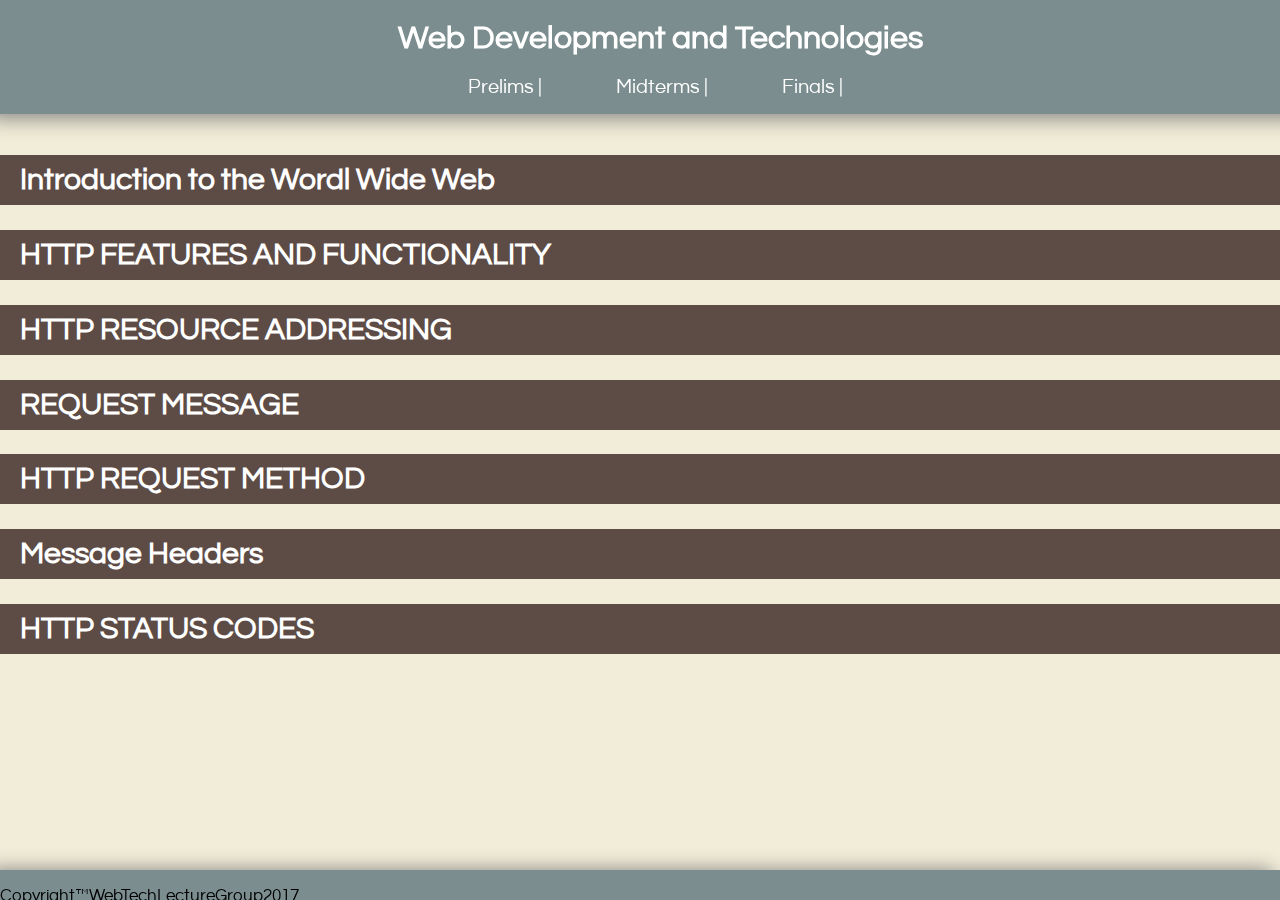
==== commit c1607ffe: "Notes added to midterms.html and minor fix" ====
--- a/WebTekLEc/index.html
+++ b/WebTekLEc/index.html
@@ -31,7 +31,7 @@
                 <h2 class="topictitle" onclick="toggleTopic0()">Introduction to the Wordl Wide Web</h2>
                 <div id="topic0items">
                     <div class="item">
-                        <h3 class="itemtitle">INTERNET</h3>
+                        <h3 class="itemtitle" onclick="toggleDet(0)">INTERNET</h3>
                         <div class="itemdetails">
                             <ul>
                                 <li>Came from the word “Internetwork” or “Internetworking” where network means interconnection of two devices</li>
@@ -43,7 +43,7 @@
                         </div>
                     </div>
                     <div class="item">
-                        <h3 class="itemtitle">3	things to consider:</h3>
+                        <h3 class="itemtitle" onclick="toggleDet(1)">3  things to consider:</h3>
                         <div class="itemdetails">
                             <div class="subdetails">
                                 <h4>Nodes = “Computers”</h4>
@@ -56,7 +56,7 @@
                             <div class="subdetails">
                                 <h4>Protocols/ Standards</h4>
                                 <p>
-                                    - -	Communication standard being controlled
+                                    - - Communication standard being controlled
                                 </p>
                                 <ul>
                                     <li>Linked together by unique addresses based on IP</li>
@@ -67,7 +67,7 @@
                         </div>
                     </div>
                     <div class="item">
-                        <h3 class="itemtitle">WWW (World Wide Web)</h3>
+                        <h3 class="itemtitle" onclick="toggleDet(2)">WWW (World Wide Web)</h3>
                         <div class="itemdetails">
                             <div class="subdetails">
                                 <h4>An information system</h4>
@@ -99,31 +99,31 @@
             <h2 class="topictitle" onclick="toggleTopic1()">HTTP FEATURES AND FUNCTIONALITY</h2>
             <div id="topic1items">
                 <div class="item">
-                    <h3 class="itemtitle">CACHE CONTROL</h3>
+                    <h3 class="itemtitle" onclick="toggleDet(3)">CACHE CONTROL</h3>
                     <div class="itemdetails">
                         <p>- used to specify directives that MUST be obeyed by all caching mechanisms along the request/response chain.</p>
-                    </div>
-                    <div class="extranote">
+                        <div class="extranote">
                         <p><span class="noot">Note:</span>HTTP/1.0 caches might not implement Cache-Control and might only implement Pragma: no-cache</p>
                     </div>
-                </div>
-                <div class="item">
-                    <h3 class="itemtitle">CONTENT MEDIA TYPE (MIME) SPECIFICATION</h3>
+                    </div>
+                </div>
+                <div class="item">
+                    <h3 class="itemtitle" onclick="toggleDet(4)">CONTENT MEDIA TYPE (MIME) SPECIFICATION</h3>
                     <div class="itemdetails">
                         <p>- HTTP uses Internet Media Types [17] in the Content-Type and Accept header fields in order to provide open and extensible data typing and type negotiation.</p>
-                    </div>
-                    <div class="extranote">
-                        <p><span class="noot">Note:</span>MIME - Multipurpose Internet Mail Extensions</p>
-                    </div>
-                </div>
-                <div class="item">
-                    <h3 class="itemtitle">LANGUAGE AND CHARSET SPECIFICATION</h3>
+                        <div class="extranote">
+                            <p><span class="noot">Note:</span>MIME - Multipurpose Internet Mail Extensions</p>
+                        </div>
+                    </div>
+                </div>
+                <div class="item">
+                    <h3 class="itemtitle" onclick="toggleDet(5)">LANGUAGE AND CHARSET SPECIFICATION</h3>
                     <div class="itemdetails">
                         <p>- refer to a method used with one or more tables to convert a sequence of octets into a sequence of characters</p>
                     </div>
                 </div>
                 <div class="item">
-                    <h3 class="itemtitle">CONTENT/ TRANSFER CODING</h3>
+                    <h3 class="itemtitle" onclick="toggleDet(6)">CONTENT/ TRANSFER CODING</h3>
                     <div class="itemdetails">
                         <div class="subdetails">
                             <h4>Content Coding</h4>
@@ -131,7 +131,7 @@
                         </div>
                         <div class="subdetails">
                             <h4>Transfer Coding</h4>
-                            <p>	- Transfer-coding values are used to indicate an encoding transformation that has been, can be, or may need to be applied to an entity-body in order to ensure "safe transport" through the network.
+                            <p> - Transfer-coding values are used to indicate an encoding transformation that has been, can be, or may need to be applied to an entity-body in order to ensure "safe transport" through the network.
                             </p>
                             <p>
                                 -property of the message, not of the original entity.
@@ -140,7 +140,7 @@
                     </div>
                 </div>
                 <div class="item">
-                    <h3 class="itemtitle">CONTENT NEGOTIATION</h3>
+                    <h3 class="itemtitle" onclick="toggleDet(7)">CONTENT NEGOTIATION</h3>
                     <div class="itemdetails">
                         <p>
                             - the process of selecting the best representation for a given response when there are multiple representations available.
@@ -151,13 +151,13 @@
                         <p>
                             Two kinds of content negotiation: server-driven and agent-driven negotiation.
                         </p>
-                    </div>
-                    <div class="extranote">
-                        <p><span class="noot">Note:</span>These two kinds of negotiation are orthogonal and thus may be used separately or in combination.</p>
-                    </div>
-                </div>
-                <div class="item">
-                    <h3 class="itemtitle">CLIENT-SERVER PROTOCOL</h3>
+                        <div class="extranote">
+                            <p><span class="noot">Note:</span>These two kinds of negotiation are orthogonal and thus may be used separately or in combination.</p>
+                        </div>
+                    </div>
+                </div>
+                <div class="item">
+                    <h3 class="itemtitle" onclick="toggleDet(8)">CLIENT-SERVER PROTOCOL</h3>
                     <div class="itemdetails">
                         <p>- HTTP/1.1 server MAY assume that a HTTP/1.1 client intends to maintain a persistent connection unless a Connection header including the connection-token "close" was sent in the request.</p>
                         <p>
@@ -169,7 +169,7 @@
                     </div>
                 </div>
                 <div class="item">
-                    <h3 class="itemtitle">PERSISTENT CONNECTION</h3>
+                    <h3 class="itemtitle" onclick="toggleDet(9)">PERSISTENT CONNECTION</h3>
                     <div class="itemdetails">
                         <p>
                             - provides a mechanism by which a client and a server can signal the close of a TCP connection.
@@ -178,13 +178,13 @@
                             STAGES: <br>
                             Connection -> Request -> Disconnection
                         </p>
-                    </div>
-                    <div class="extranote">
-                        <p><span class="noot">Note:</span>HTTP 1.0 = nonpersistent | HTTP 1.1 = connection can be used in multiple connections</p>
-                    </div>
-                </div>
-                <div class="item">
-                    <h3 class="itemtitle">REQUEST PIPELINING</h3>
+                        <div class="extranote">
+                            <p><span class="noot">Note:</span>HTTP 1.0 = nonpersistent | HTTP 1.1 = connection can be used in multiple connections</p>
+                        </div>
+                    </div>
+                </div>
+                <div class="item">
+                    <h3 class="itemtitle" onclick="toggleDet(10)">REQUEST PIPELINING</h3>
                     <div class="itemdetails">
                         <p>
                             -A client that supports persistent connections MAY "pipeline" its requests
@@ -201,7 +201,7 @@
                     </div>
                 </div>
                 <div class="item">
-                    <h3 class="itemtitle">AUTHENTICATION/ AUTHORIZATION</h3>
+                    <h3 class="itemtitle" onclick="toggleDet(11)">AUTHENTICATION/ AUTHORIZATION</h3>
                     <div class="itemdetails">
                         <p>
                             - HTTP provides several OPTIONAL challenge-response authentication mechanisms which can be used by a server to challenge a client request and by a client to provide authentication information.
@@ -214,7 +214,7 @@
             <h2 class="topictitle" onclick="toggleTopic2()">HTTP RESOURCE ADDRESSING</h2>
             <div id="topic2items">
                 <div class="item">
-                    <h3 class="itemtitle">URI (Uniform Resource Identifier)</h3>
+                    <h3 class="itemtitle" onclick="toggleDet(12)">URI (Uniform Resource Identifier)</h3>
                     <div class="itemdetails">
                         <p>
                             - it is the common point in referencing a network based resource. It has two types:
@@ -234,7 +234,7 @@
                     </div>
                 </div>
                 <div class="item">
-                    <h3 class="itemtitle">HTTP URL COMPONENTS</h3>
+                    <h3 class="itemtitle" onclick="toggleDet(13)">HTTP URL COMPONENTS</h3>
                     <div class="itemdetails">
                         <ul>
                             <li>Scheme (http/https/FTP/File) is the first word you see in a url</li>
@@ -252,7 +252,7 @@
                     </div>
                 </div>
                 <div class="item">
-                    <h3 class="itemtitle">URL Writing</h3>
+                    <h3 class="itemtitle" onclick="toggleDet(14)">URL Writing</h3>
                     <div class="itemdetails">
                         <p>
                             Fragment Identifier (#) is also known as bookmarks for example a div element with an id="a"then in the URL we type: index.html#a
@@ -265,7 +265,7 @@
             <h2 class="topictitle" onclick="toggleTopic3()">REQUEST MESSAGE</h2>
             <div id="topic3items">
                 <div class="item">
-                    <h3 class="itemtitle">REQUEST LINE</h3>
+                    <h3 class="itemtitle" onclick="toggleDet(15)">REQUEST LINE</h3>
                     <div class="itemdetails">
                         <p>
                             - begins with a method token, followed by the Request-URI and the protocol version, and ending with CRLF where the elements are separated by SP characters
@@ -309,7 +309,7 @@
                     </div>
                 </div>
                 <div class="item">
-                    <h3 class="itemtitle">HTTP Protocol</h3>
+                    <h3 class="itemtitle" onclick="toggleDet(16)">HTTP Protocol</h3>
                     <div class="itemdetails">
                         <p>
                             - a request/response protocol
@@ -367,7 +367,7 @@
                     </div>
                 </div>
                 <div class="item">
-                    <h3 class="itemtitle">MESSAGE HEADER</h3>
+                    <h3 class="itemtitle" onclick="toggleDet(17)">MESSAGE HEADER</h3>
                     <div class="itemdetails">
                         <p>
                             - includes GENERAL, REQUEST, RESPONSE, and ENTITY HEADERS
@@ -396,13 +396,13 @@
                                 - Entity-header fields define metainformation about the entity-body or about the resource identified by the request
                             </p>
                         </div>
-                    </div>
-                    <div class="extranote">
-                        <p><span class="noot">Note:</span> One header is required in HTML 1.1</p>
-                    </div>
-                </div>
-                <div class="item">
-                    <h3 class="itemtitle">EMPTY LINE</h3>
+                        <div class="extranote">
+                            <p><span class="noot">Note:</span> One header is required in HTML 1.1</p>
+                        </div>
+                    </div>
+                </div>
+                <div class="item">
+                    <h3 class="itemtitle" onclick="toggleDet(18)">EMPTY LINE</h3>
                     <div class="itemdetails">
                         <p>
                             - indicates the end of the header fields, and possibly a message-body.
@@ -410,7 +410,7 @@
                     </div>
                 </div>
                 <div class="item">
-                    <h3 class="itemtitle">MESSAGE BODY (payload)</h3>
+                    <h3 class="itemtitle" onclick="toggleDet(19)">MESSAGE BODY (payload)</h3>
                     <div class="itemdetails">
                         <p>
                             - used to carry the entity-body associated with the request or response. The message-body differs from the entity-body only when a transfer-coding has been applied.
@@ -423,7 +423,7 @@
             <h2 class="topictitle" onclick="toggleTopic4()">HTTP REQUEST METHOD</h2>
             <div id="topic4items">
                 <div class="item">
-                    <h3 class="itemtitle">Standard Method</h3>
+                    <h3 class="itemtitle" onclick="toggleDet(20)">Standard Method</h3>
                     <div class="itemdetails">
                         <div class="subdetails">
                             <h4>Get</h4>
@@ -533,7 +533,7 @@
                     </div>
                 </div>
                 <div class="item">
-                    <h3 class="itemtitle">Safe Method</h3>
+                    <h3 class="itemtitle" onclick="toggleDet(21)">Safe Method</h3>
                     <div class="itemdetails">
                         <p>
                             - the GET and HEAD methods SHOULD NOT have the significance of taking an action other than retrieval (method considered safe)
@@ -545,12 +545,9 @@
                             - methods has no modification
                         </p>
                     </div>
-                    <div class="extranote">
-                        <p><span class="noot">Note:</span></p>
-                    </div>
-                </div>
-                <div class="item">
-                    <h3 class="itemtitle">Idempotent Method</h3>
+                </div>
+                <div class="item">
+                    <h3 class="itemtitle" onclick="toggleDet(22)">Idempotent Method</h3>
                     <div class="itemdetails">
                         <p>
                             - the GET and HEAD methods SHOULD NOT have the significance of taking an action other than retrieval (method considered safe)
@@ -564,7 +561,7 @@
                     </div>
                 </div>
                 <div class="item">
-                    <h3 class="itemtitle"> Cacheable Method</h3>
+                    <h3 class="itemtitle" onclick="toggleDet(23)"> Cacheable Method</h3>
                     <div class="itemdetails">
                         <p>
                             - if the cache is allowed to store a copy of the response message
@@ -588,7 +585,7 @@
                         field-value = *( field-content | LWS ) <br>
                         field-content = &#60; the OCTETs making up the field-value and consisting of either *TEXT or combinations of token, separators, and quoted-string &#62;
                     </p>
-                    <h3 class="itemtitle">General Header Fields</h3>
+                    <h3 class="itemtitle" onclick="toggleDet(24)">General Header Fields</h3>
                     <div class="itemdetails">
                         <p>
                             – have general applicability for both request and response messages.
@@ -608,11 +605,11 @@
                         </div>
                     </div>
                     <div class="item">
-                        <h3 class="itemtitle">Request Header Fields</h3>
-                        <p class="descp">
-                            – have applicability for request messages.
-                        </p>
+                        <h3 class="itemtitle" onclick="toggleDet(25)">Request Header Fields</h3>
                         <div class="itemdetails">
+                            <p class="descp">
+                                – have applicability for request messages.
+                            </p>
                             <div class="subdetails">
                                 <ul>
                                     <li><strong>Accept</strong> – can be used to specify certain media types to consider whether if it is acceptable for the response.</li>
@@ -639,7 +636,7 @@
                         </div>
                     </div>
                     <div class="item">
-                        <h3 class="itemtitle">Response Header Fields</h3>
+                        <h3 class="itemtitle" onclick="toggleDet(26)">Response Header Fields</h3>
                         <div class="itemdetails">
                             <p>
                                 – have the applicability for response messages.
@@ -660,7 +657,7 @@
                         </div>
                     </div>
                     <div class="item">
-                        <h3 class="itemtitle">Entity Header Fields</h3>
+                        <h3 class="itemtitle" onclick="toggleDet(27)">Entity Header Fields</h3>
                         <div class="itemdetails">
                             <p>
                                 – define meta information about the entity-body or about the resource identified by the request.
@@ -688,7 +685,7 @@
             <h2 id="topictitle" onclick="toggleTopic6()">HTTP STATUS CODES</h2>
             <div id="topic6items">
                 <div class="item">
-                    <h3 class="itemtitle">Informational 1xx</h3>
+                    <h3 class="itemtitle" onclick="toggleDet(28)">Informational 1xx</h3>
                     <div class="itemdetails">
                         <p>
                             Indicates a provisional response.
@@ -703,7 +700,7 @@
                     </div>
                 </div>
                 <div class="item">
-                    <h3 class="itemtitle">Successful 2xx</h3>
+                    <h3 class="itemtitle" onclick="toggleDet(29)">Successful 2xx</h3>
                     <div class="itemdetails">
                         <p>
                             Indicates that the client’s request was successfully received, understood, and accepted.
@@ -732,7 +729,7 @@
                     </div>
                 </div>
                 <div class="item">
-                    <h3 class="itemtitle">Redirection 3xx</h3>
+                    <h3 class="itemtitle" onclick="toggleDet(30)">Redirection 3xx</h3>
                     <div class="itemdetails">
                         <p>
                             This class of status codes indicates tha further action needs to be taken by the user agent in order to fulfil the request.
@@ -764,7 +761,7 @@
                     </div>
                 </div>
                 <div class="item">
-                    <h3 class="itemtitle">Client Error 4xx</h3>
+                    <h3 class="itemtitle" onclick="toggleDet(31)">Client Error 4xx</h3>
                     <div class="itemdetails">
                         <p>
                             This class of status codes is intended for cases in which the client seems to have erred. These status codes are applicable to any request method.
@@ -826,7 +823,7 @@
                     </div>
                 </div>
                 <div class="item">
-                    <h3 class="itemtitle">Server Error 5xx</h3>
+                    <h3 class="itemtitle" onclick="toggleDet(32)">Server Error 5xx</h3>
                     <div class="itemdetails">
                         <p>
                             Class of status codes indicating cases on which the server is aware that it has erred or is incapable of performing the request.
@@ -855,9 +852,9 @@
         </div>
         <footer>
             <div class="contianerf">
-            	<p>
-            		Copyright™WebTechLectureGroup2017
-            	</p>
+                <p>
+                    Copyright™WebTechLectureGroup2017
+                </p>
             </div>
         </footer>
     </body>
--- a/WebTekLEc/styles/styles.css
+++ b/WebTekLEc/styles/styles.css
@@ -21,6 +21,7 @@
 	padding-top: 1px;
 	position: fixed;
 	box-shadow: -10px 2px 20px 2px gray;
+	top:0;
 }
 nav li {
 	display: inline;
@@ -61,21 +62,18 @@
 	color: white;
 	box-shadow: 0px 1px 20px 1px gray;
 }
-h4 {
-
-}
 #mainbody {
 	margin-top: 0px;
 }
 #topic0 {
 	padding-top: 130px;
 }
-#topic1items *{
-	padding-left: 50px;
+#topic6 {
+	padding-bottom: 130px;
 }
-
 .itemdetails {
 	padding-left: 80px;
+	margin-left: 50px;
 }
 .subdetails {
 	margin-left: 80px;
@@ -101,6 +99,7 @@
 	background-color: #E45641;
 	color: white;
 	font-size: 20px;
+	margin-left: 20px;
 }
 .itemtitle:hover {
 	box-shadow: 0px 1px 20px 1px gray;
@@ -116,4 +115,29 @@
 	width:100%;
 	background-color: #7B8D8E;
 	box-shadow: -10px 2px 20px 2px gray;
+}
+.subchild {
+	text-indent: 30px;
+}
+.subchild2 {
+	text-indent: 40px;
+}
+h4 {
+	font-size:25px;
+}
+p{
+	font-size:17px;
+}
+img {
+	height: 300px;
+}
+#selector {
+	height: 100px;
+	margin-left: 100px;
+}
+li {
+	padding: 10px;
+}
+td {
+	padding: 10px;
 }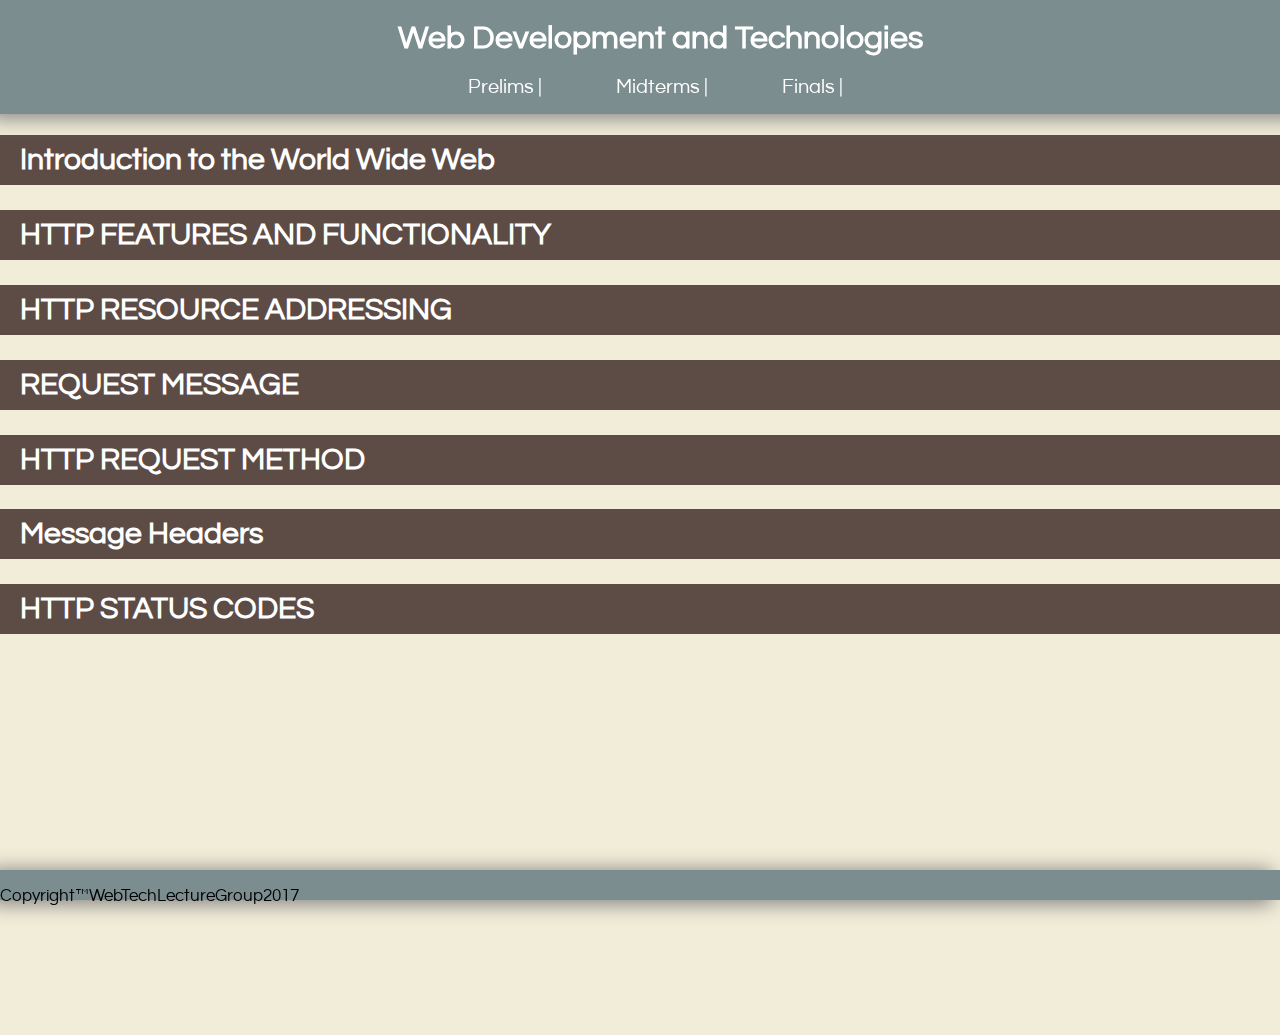
==== commit c7269bd8: "Added additional CSS notes and minor fixes overall" ====
--- a/WebTekLEc/index.html
+++ b/WebTekLEc/index.html
@@ -27,824 +27,824 @@
             </div>
         </header>
         <div id="mainbody">
-            <div id="topic0">
-                <h2 class="topictitle" onclick="toggleTopic0()">Introduction to the Wordl Wide Web</h2>
-                <div id="topic0items">
-                    <div class="item">
-                        <h3 class="itemtitle" onclick="toggleDet(0)">INTERNET</h3>
-                        <div class="itemdetails">
-                            <ul>
-                                <li>Came from the word “Internetwork” or “Internetworking” where network means interconnection of two devices</li>
-                                <li>Refers to the global information system</li>
-                                <li>Global set of nodes</li>
-                                <li>1969 - birth of modern internet</li>
-                                <li>1972 – birth of email; can be received offline</li>
-                            </ul>
-                        </div>
-                    </div>
-                    <div class="item">
-                        <h3 class="itemtitle" onclick="toggleDet(1)">3  things to consider:</h3>
-                        <div class="itemdetails">
-                            <div class="subdetails">
-                                <h4>Nodes = “Computers”</h4>
-                            </div>
-                            <div class="subdetails">
-                                <h4>Interconnection Network</h4>
-                                <p>Wired – physical</p>
-                                <p>Wireless</p>
-                            </div>
-                            <div class="subdetails">
-                                <h4>Protocols/ Standards</h4>
-                                <p>
-                                    - - Communication standard being controlled
-                                </p>
+                <div id="topic0">
+                    <h2 class="topictitle" onclick="toggleTopic0()">Introduction to the World Wide Web</h2>
+                    <div id="topic0items">
+                        <div class="item">
+                            <h3 class="itemtitle" onclick="toggleDet(0)">INTERNET</h3>
+                            <div class="itemdetails">
                                 <ul>
-                                    <li>Linked together by unique addresses based on IP</li>
-                                    <li>Supports communication using TCP/IP</li>
-                                    <li>Makes accessible, high level services layered on the communications</li>
+                                    <li>Came from the word “Internetwork” or “Internetworking” where network means interconnection of two devices</li>
+                                    <li>Refers to the global information system</li>
+                                    <li>Global set of nodes</li>
+                                    <li>1969 - birth of modern internet</li>
+                                    <li>1972 – birth of email; can be received offline</li>
                                 </ul>
                             </div>
                         </div>
-                    </div>
-                    <div class="item">
-                        <h3 class="itemtitle" onclick="toggleDet(2)">WWW (World Wide Web)</h3>
-                        <div class="itemdetails">
-                            <div class="subdetails">
-                                <h4>An information system</h4>
-                            </div>
-                            <div class="subdetails">
-                                <h4>Created by Sir Tim Berners-Lee in 1989 *not for the public*</h4>
-                            </div>
-                            <div class="subdetails">
-                                <h4>WAIS (Wide Area Information Server)</h4>
-                            </div>
-                            <div class="subdetails">
-                                <h4>Developed 3 cornerstone</h4>
-                                <p>
-                                    - HTTP, HTML, URL, Web Service, Web Client
-                                </p>
-                            </div>
-                            <div class="subdetails">
-                                <h4>Gopher (protocol) – hierarchy (different level)</h4>
-                                <p>
-                                    - No interconnection between documents
-                                </p>
-                            </div>
+                        <div class="item">
+                            <h3 class="itemtitle" onclick="toggleDet(1)">3  things to consider:</h3>
+                            <div class="itemdetails">
+                                <div class="subdetails">
+                                    <h4>Nodes = “Computers”</h4>
+                                </div>
+                                <div class="subdetails">
+                                    <h4>Interconnection Network</h4>
+                                    <p>Wired – physical</p>
+                                    <p>Wireless</p>
+                                </div>
+                                <div class="subdetails">
+                                    <h4>Protocols/ Standards</h4>
+                                    <p>
+                                        - - Communication standard being controlled
+                                    </p>
+                                    <ul>
+                                        <li>Linked together by unique addresses based on IP</li>
+                                        <li>Supports communication using TCP/IP</li>
+                                        <li>Makes accessible, high level services layered on the communications</li>
+                                    </ul>
+                                </div>
+                            </div>
+                        </div>
+                        <div class="item">
+                            <h3 class="itemtitle" onclick="toggleDet(2)">WWW (World Wide Web)</h3>
+                            <div class="itemdetails">
+                                <div class="subdetails">
+                                    <h4>An information system</h4>
+                                </div>
+                                <div class="subdetails">
+                                    <h4>Created by Sir Tim Berners-Lee in 1989 *not for the public*</h4>
+                                </div>
+                                <div class="subdetails">
+                                    <h4>WAIS (Wide Area Information Server)</h4>
+                                </div>
+                                <div class="subdetails">
+                                    <h4>Developed 3 cornerstone</h4>
+                                    <p>
+                                        - HTTP, HTML, URL, Web Service, Web Client
+                                    </p>
+                                </div>
+                                <div class="subdetails">
+                                    <h4>Gopher (protocol) – hierarchy (different level)</h4>
+                                    <p>
+                                        - No interconnection between documents
+                                    </p>
+                                </div>
+                            </div>
+                        </div>
+                    </div>
+                </div>
+            <div id="topic1">
+                <h2 class="topictitle" onclick="toggleTopic1()">HTTP FEATURES AND FUNCTIONALITY</h2>
+                <div id="topic1items">
+                    <div class="item">
+                        <h3 class="itemtitle" onclick="toggleDet(3)">CACHE CONTROL</h3>
+                        <div class="itemdetails">
+                            <p>- used to specify directives that MUST be obeyed by all caching mechanisms along the request/response chain.</p>
+                            <div class="extranote">
+                            <p><span class="noot">Note:</span>HTTP/1.0 caches might not implement Cache-Control and might only implement Pragma: no-cache</p>
+                        </div>
+                        </div>
+                    </div>
+                    <div class="item">
+                        <h3 class="itemtitle" onclick="toggleDet(4)">CONTENT MEDIA TYPE (MIME) SPECIFICATION</h3>
+                        <div class="itemdetails">
+                            <p>- HTTP uses Internet Media Types [17] in the Content-Type and Accept header fields in order to provide open and extensible data typing and type negotiation.</p>
+                            <div class="extranote">
+                                <p><span class="noot">Note:</span>MIME - Multipurpose Internet Mail Extensions</p>
+                            </div>
+                        </div>
+                    </div>
+                    <div class="item">
+                        <h3 class="itemtitle" onclick="toggleDet(5)">LANGUAGE AND CHARSET SPECIFICATION</h3>
+                        <div class="itemdetails">
+                            <p>- refer to a method used with one or more tables to convert a sequence of octets into a sequence of characters</p>
+                        </div>
+                    </div>
+                    <div class="item">
+                        <h3 class="itemtitle" onclick="toggleDet(6)">CONTENT/ TRANSFER CODING</h3>
+                        <div class="itemdetails">
+                            <div class="subdetails">
+                                <h4>Content Coding</h4>
+                                <p>- used to allow a document to be compressed or otherwise usefully transformed without losing the identity of its underlying media type and without loss of information</p>
+                            </div>
+                            <div class="subdetails">
+                                <h4>Transfer Coding</h4>
+                                <p> - Transfer-coding values are used to indicate an encoding transformation that has been, can be, or may need to be applied to an entity-body in order to ensure "safe transport" through the network.
+                                </p>
+                                <p>
+                                    -property of the message, not of the original entity.
+                                </p>
+                            </div>
+                        </div>
+                    </div>
+                    <div class="item">
+                        <h3 class="itemtitle" onclick="toggleDet(7)">CONTENT NEGOTIATION</h3>
+                        <div class="itemdetails">
+                            <p>
+                                - the process of selecting the best representation for a given response when there are multiple representations available.
+                            </p>
+                            <p>
+                                - must agree on the client/server agreement first; Negotiation before sending
+                            </p>
+                            <p>
+                                Two kinds of content negotiation: server-driven and agent-driven negotiation.
+                            </p>
+                            <div class="extranote">
+                                <p><span class="noot">Note:</span>These two kinds of negotiation are orthogonal and thus may be used separately or in combination.</p>
+                            </div>
+                        </div>
+                    </div>
+                    <div class="item">
+                        <h3 class="itemtitle" onclick="toggleDet(8)">CLIENT-SERVER PROTOCOL</h3>
+                        <div class="itemdetails">
+                            <p>- HTTP/1.1 server MAY assume that a HTTP/1.1 client intends to maintain a persistent connection unless a Connection header including the connection-token "close" was sent in the request.</p>
+                            <p>
+                                - HTTP/1.1 client MAY expect a connection to remain open, but would decide to keep it open based on whether the response from a server contains a Connection header with the connection-token close.
+                            </p>
+                            <p>
+                                - In order to remain persistent, all messages on the connection MUST have a self-defined message length
+                            </p>
+                        </div>
+                    </div>
+                    <div class="item">
+                        <h3 class="itemtitle" onclick="toggleDet(9)">PERSISTENT CONNECTION</h3>
+                        <div class="itemdetails">
+                            <p>
+                                - provides a mechanism by which a client and a server can signal the close of a TCP connection.
+                            </p>
+                            <p>
+                                STAGES: <br>
+                                Connection -> Request -> Disconnection
+                            </p>
+                            <div class="extranote">
+                                <p><span class="noot">Note:</span>HTTP 1.0 = nonpersistent | HTTP 1.1 = connection can be used in multiple connections</p>
+                            </div>
+                        </div>
+                    </div>
+                    <div class="item">
+                        <h3 class="itemtitle" onclick="toggleDet(10)">REQUEST PIPELINING</h3>
+                        <div class="itemdetails">
+                            <p>
+                                -A client that supports persistent connections MAY "pipeline" its requests
+                            </p>
+                            <p>
+                                - A server MUST send its responses to those requests in the same order that the requests were received.
+                            </p>
+                            <p>
+                                - Clients SHOULD NOT pipeline requests using non-idempotent methods or non-idempotent sequences of methods
+                            </p>
+                            <p>
+                                - To make everything/ anything fast
+                            </p>
+                        </div>
+                    </div>
+                    <div class="item">
+                        <h3 class="itemtitle" onclick="toggleDet(11)">AUTHENTICATION/ AUTHORIZATION</h3>
+                        <div class="itemdetails">
+                            <p>
+                                - HTTP provides several OPTIONAL challenge-response authentication mechanisms which can be used by a server to challenge a client request and by a client to provide authentication information.
+                            </p>
                         </div>
                     </div>
                 </div>
             </div>
-        </div>
-        <div id="topic1">
-            <h2 class="topictitle" onclick="toggleTopic1()">HTTP FEATURES AND FUNCTIONALITY</h2>
-            <div id="topic1items">
-                <div class="item">
-                    <h3 class="itemtitle" onclick="toggleDet(3)">CACHE CONTROL</h3>
-                    <div class="itemdetails">
-                        <p>- used to specify directives that MUST be obeyed by all caching mechanisms along the request/response chain.</p>
-                        <div class="extranote">
-                        <p><span class="noot">Note:</span>HTTP/1.0 caches might not implement Cache-Control and might only implement Pragma: no-cache</p>
-                    </div>
-                    </div>
-                </div>
-                <div class="item">
-                    <h3 class="itemtitle" onclick="toggleDet(4)">CONTENT MEDIA TYPE (MIME) SPECIFICATION</h3>
-                    <div class="itemdetails">
-                        <p>- HTTP uses Internet Media Types [17] in the Content-Type and Accept header fields in order to provide open and extensible data typing and type negotiation.</p>
-                        <div class="extranote">
-                            <p><span class="noot">Note:</span>MIME - Multipurpose Internet Mail Extensions</p>
-                        </div>
-                    </div>
-                </div>
-                <div class="item">
-                    <h3 class="itemtitle" onclick="toggleDet(5)">LANGUAGE AND CHARSET SPECIFICATION</h3>
-                    <div class="itemdetails">
-                        <p>- refer to a method used with one or more tables to convert a sequence of octets into a sequence of characters</p>
-                    </div>
-                </div>
-                <div class="item">
-                    <h3 class="itemtitle" onclick="toggleDet(6)">CONTENT/ TRANSFER CODING</h3>
-                    <div class="itemdetails">
-                        <div class="subdetails">
-                            <h4>Content Coding</h4>
-                            <p>- used to allow a document to be compressed or otherwise usefully transformed without losing the identity of its underlying media type and without loss of information</p>
-                        </div>
-                        <div class="subdetails">
-                            <h4>Transfer Coding</h4>
-                            <p> - Transfer-coding values are used to indicate an encoding transformation that has been, can be, or may need to be applied to an entity-body in order to ensure "safe transport" through the network.
-                            </p>
-                            <p>
-                                -property of the message, not of the original entity.
-                            </p>
-                        </div>
-                    </div>
-                </div>
-                <div class="item">
-                    <h3 class="itemtitle" onclick="toggleDet(7)">CONTENT NEGOTIATION</h3>
-                    <div class="itemdetails">
-                        <p>
-                            - the process of selecting the best representation for a given response when there are multiple representations available.
-                        </p>
-                        <p>
-                            - must agree on the client/server agreement first; Negotiation before sending
-                        </p>
-                        <p>
-                            Two kinds of content negotiation: server-driven and agent-driven negotiation.
-                        </p>
-                        <div class="extranote">
-                            <p><span class="noot">Note:</span>These two kinds of negotiation are orthogonal and thus may be used separately or in combination.</p>
-                        </div>
-                    </div>
-                </div>
-                <div class="item">
-                    <h3 class="itemtitle" onclick="toggleDet(8)">CLIENT-SERVER PROTOCOL</h3>
-                    <div class="itemdetails">
-                        <p>- HTTP/1.1 server MAY assume that a HTTP/1.1 client intends to maintain a persistent connection unless a Connection header including the connection-token "close" was sent in the request.</p>
-                        <p>
-                            - HTTP/1.1 client MAY expect a connection to remain open, but would decide to keep it open based on whether the response from a server contains a Connection header with the connection-token close.
-                        </p>
-                        <p>
-                            - In order to remain persistent, all messages on the connection MUST have a self-defined message length
-                        </p>
-                    </div>
-                </div>
-                <div class="item">
-                    <h3 class="itemtitle" onclick="toggleDet(9)">PERSISTENT CONNECTION</h3>
-                    <div class="itemdetails">
-                        <p>
-                            - provides a mechanism by which a client and a server can signal the close of a TCP connection.
-                        </p>
-                        <p>
-                            STAGES: <br>
-                            Connection -> Request -> Disconnection
-                        </p>
-                        <div class="extranote">
-                            <p><span class="noot">Note:</span>HTTP 1.0 = nonpersistent | HTTP 1.1 = connection can be used in multiple connections</p>
-                        </div>
-                    </div>
-                </div>
-                <div class="item">
-                    <h3 class="itemtitle" onclick="toggleDet(10)">REQUEST PIPELINING</h3>
-                    <div class="itemdetails">
-                        <p>
-                            -A client that supports persistent connections MAY "pipeline" its requests
-                        </p>
-                        <p>
-                            - A server MUST send its responses to those requests in the same order that the requests were received.
-                        </p>
-                        <p>
-                            - Clients SHOULD NOT pipeline requests using non-idempotent methods or non-idempotent sequences of methods
-                        </p>
-                        <p>
-                            - To make everything/ anything fast
-                        </p>
-                    </div>
-                </div>
-                <div class="item">
-                    <h3 class="itemtitle" onclick="toggleDet(11)">AUTHENTICATION/ AUTHORIZATION</h3>
-                    <div class="itemdetails">
-                        <p>
-                            - HTTP provides several OPTIONAL challenge-response authentication mechanisms which can be used by a server to challenge a client request and by a client to provide authentication information.
-                        </p>
+            <div id="topic2">
+                <h2 class="topictitle" onclick="toggleTopic2()">HTTP RESOURCE ADDRESSING</h2>
+                <div id="topic2items">
+                    <div class="item">
+                        <h3 class="itemtitle" onclick="toggleDet(12)">URI (Uniform Resource Identifier)</h3>
+                        <div class="itemdetails">
+                            <p>
+                                - it is the common point in referencing a network based resource. It has two types:
+                            </p>
+                            <div class="subdetails">
+                                <h4>URN (Uniform Resource Name)</h4>
+                                <p>
+                                    is in the form “urn:.” urn is mostly used when the resource is in the directory that you specified and that it is not moved somewhere else, then you specify the name of the resource that you intended.
+                                </p>
+                            </div>
+                            <div class="subdetails">
+                                <h4>URL(Uniform Resource Locator</h4>
+                                <p>
+                                    is in the form “http://.. or https://”is your typical web address that points to a specific location that you want to.
+                                </p>
+                            </div>
+                        </div>
+                    </div>
+                    <div class="item">
+                        <h3 class="itemtitle" onclick="toggleDet(13)">HTTP URL COMPONENTS</h3>
+                        <div class="itemdetails">
+                            <ul>
+                                <li>Scheme (http/https/FTP/File) is the first word you see in a url</li>
+                                <li>Authority that has user information or host name of the machine which is resolved to an IP address using DNS(Descriptive Naming System)</li>
+                                <li>
+                                    Port number is by default set to 80 for HTTP and 40 for HTTPS
+                                </li>
+                                <li>
+                                    Path to Resource is dynamic or static. For example /info/profile.php?
+                                </li>
+                                <li>
+                                    Query Value (?) : key=value, (&) : where, (%) : if same
+                                </li>
+                            </ul>
+                        </div>
+                    </div>
+                    <div class="item">
+                        <h3 class="itemtitle" onclick="toggleDet(14)">URL Writing</h3>
+                        <div class="itemdetails">
+                            <p>
+                                Fragment Identifier (#) is also known as bookmarks for example a div element with an id="a"then in the URL we type: index.html#a
+                            </p>
+                        </div>
                     </div>
                 </div>
             </div>
-        </div>
-        <div id="topic2">
-            <h2 class="topictitle" onclick="toggleTopic2()">HTTP RESOURCE ADDRESSING</h2>
-            <div id="topic2items">
-                <div class="item">
-                    <h3 class="itemtitle" onclick="toggleDet(12)">URI (Uniform Resource Identifier)</h3>
-                    <div class="itemdetails">
-                        <p>
-                            - it is the common point in referencing a network based resource. It has two types:
-                        </p>
-                        <div class="subdetails">
-                            <h4>URN (Uniform Resource Name)</h4>
-                            <p>
-                                is in the form “urn:.” urn is mostly used when the resource is in the directory that you specified and that it is not moved somewhere else, then you specify the name of the resource that you intended.
-                            </p>
-                        </div>
-                        <div class="subdetails">
-                            <h4>URL(Uniform Resource Locator</h4>
-                            <p>
-                                is in the form “http://.. or https://”is your typical web address that points to a specific location that you want to.
-                            </p>
-                        </div>
-                    </div>
-                </div>
-                <div class="item">
-                    <h3 class="itemtitle" onclick="toggleDet(13)">HTTP URL COMPONENTS</h3>
-                    <div class="itemdetails">
-                        <ul>
-                            <li>Scheme (http/https/FTP/File) is the first word you see in a url</li>
-                            <li>Authority that has user information or host name of the machine which is resolved to an IP address using DNS(Descriptive Naming System)</li>
-                            <li>
-                                Port number is by default set to 80 for HTTP and 40 for HTTPS
-                            </li>
-                            <li>
-                                Path to Resource is dynamic or static. For example /info/profile.php?
-                            </li>
-                            <li>
-                                Query Value (?) : key=value, (&) : where, (%) : if same
-                            </li>
-                        </ul>
-                    </div>
-                </div>
-                <div class="item">
-                    <h3 class="itemtitle" onclick="toggleDet(14)">URL Writing</h3>
-                    <div class="itemdetails">
-                        <p>
-                            Fragment Identifier (#) is also known as bookmarks for example a div element with an id="a"then in the URL we type: index.html#a
-                        </p>
+            <div id="topic3">
+                <h2 class="topictitle" onclick="toggleTopic3()">REQUEST MESSAGE</h2>
+                <div id="topic3items">
+                    <div class="item">
+                        <h3 class="itemtitle" onclick="toggleDet(15)">REQUEST LINE</h3>
+                        <div class="itemdetails">
+                            <p>
+                                - begins with a method token, followed by the Request-URI and the protocol version, and ending with CRLF where the elements are separated by SP characters
+                            </p>
+                            <p>
+                                Request-Line = Method SP Request-URI SP HTTP-Version CRLF
+                            </p>
+                            <div class="subdetails">
+                                <h4>Method</h4>
+                                <p>
+                                    indicates the method to be performed on the resource identified by the Request-URI.
+                                </p>
+                                <p>
+                                    - Case Sensitive
+                                </p>
+                            </div>
+                            <div class="subdetails">
+                                <h4>Request-URI</h4>
+                                <p>
+                                    a Uniform Resource Identifier and identifies the resource upon which to apply the request.
+                                </p>
+                                <p>
+                                    Request-URI = "*" | absoluteURI | abs_path | authority
+                                </p>
+                                <p>
+                                    * four options for Request-URI are dependent on the nature of the request.
+                                </p>
+                                <p>
+                                    * asterisk "*" - the request does not apply to a particular resource, but to the server itself
+                                </p>
+                                <p>
+                                    - only allowed if method used does not necessarily apply to a resource
+                                </p>
+                                <p>
+                                    * absoluteURI - required when the request is being made to a proxy.
+                                </p>
+                                <p>
+                                    * authority (network connection of the URI) - CONNECT method can only be used by this form
+                                </p>
+                            </div>
+                        </div>
+                    </div>
+                    <div class="item">
+                        <h3 class="itemtitle" onclick="toggleDet(16)">HTTP Protocol</h3>
+                        <div class="itemdetails">
+                            <p>
+                                - a request/response protocol
+                            </p>
+                            <p>
+                                * Client send a request in the form of a request method, URI, and protocol version, followed by a MIME-like message. The server responds with a status line, including the message's protocol version and a success or error code, followed by a MIME-like message
+                            </p>
+                            <div class="subdetails">
+                                <h4> Situation 1: </h4>
+                                <p>
+                                    HTTP communication is initiated by a user agent and consists of a request to be applied to a resource on some origin server
+                                </p>
+                                <p>
+                                    request chain ------------------------&#62; UA -------------------v------------------- O &#60;----------------------- response chain
+                                </p>
+                            </div>
+                            <div class="subdetails">
+                                <h4>Situation 2:</h4>
+                                <p>
+                                    one or more intermediaries are present in the request/response chain
+                                </p>
+                                <p>
+                                    request chain --------------------------------------&#62; UA -----v----- A -----v----- B -----v----- C -----v----- O &#60;------------------------------------- response chain
+                                </p>
+                                <p>
+                                    <span id="ultitle">Legend:</span>
+                                </p>
+                                <ul>
+                                    <li>UA - User Agent</li>
+                                    <li>O - Origin Server</li>
+                                    <li>A, B, C - intermediaries</li>
+                                </ul>
+                            </div>
+                            <div class="subdetails">
+                                <h4>Proxy</h4>
+                                <p>
+                                    - one or more intermediaries are present in the request/response chain
+                                </p>
+                            </div>
+                            <div class="subdetails">
+                                <h4>Gateway</h4>
+                                <p>
+                                    - receiving agent, acting as a layer above some other server(s) and, translating the requests to the underlying server's
+                                </p>
+                            </div>
+                            <div class="subdetails">
+                                <h4>Tunnel</h4>
+                                <p>
+                                    - acts as a relay point between two connections without changing the messages.
+                                </p>
+                                <p>
+                                    - tunnels are used when the communication needs to pass through an intermediary even when the intermediary cannot understand the contents of the messages.
+                                </p>
+                            </div>
+                        </div>
+                    </div>
+                    <div class="item">
+                        <h3 class="itemtitle" onclick="toggleDet(17)">MESSAGE HEADER</h3>
+                        <div class="itemdetails">
+                            <p>
+                                - includes GENERAL, REQUEST, RESPONSE, and ENTITY HEADERS
+                            </p>
+                            <div class="subdetails">
+                                <h4>General</h4>
+                                <p>
+                                    - can be used by clients and servers
+                                </p>
+                            </div>
+                            <div class="subdetails">
+                                <h4>Request</h4>
+                                <p>
+                                    - can be used by clients
+                                </p>
+                            </div>
+                            <div class="subdetails">
+                                <h4>Response</h4>
+                                <p>
+                                    - can be used by servers
+                                </p>
+                            </div>
+                            <div class="subdetails">
+                                <h4>Entity</h4>
+                                <p>
+                                    - Entity-header fields define metainformation about the entity-body or about the resource identified by the request
+                                </p>
+                            </div>
+                            <div class="extranote">
+                                <p><span class="noot">Note:</span> One header is required in HTML 1.1</p>
+                            </div>
+                        </div>
+                    </div>
+                    <div class="item">
+                        <h3 class="itemtitle" onclick="toggleDet(18)">EMPTY LINE</h3>
+                        <div class="itemdetails">
+                            <p>
+                                - indicates the end of the header fields, and possibly a message-body.
+                            </p>
+                        </div>
+                    </div>
+                    <div class="item">
+                        <h3 class="itemtitle" onclick="toggleDet(19)">MESSAGE BODY (payload)</h3>
+                        <div class="itemdetails">
+                            <p>
+                                - used to carry the entity-body associated with the request or response. The message-body differs from the entity-body only when a transfer-coding has been applied.
+                            </p>
+                        </div>
                     </div>
                 </div>
             </div>
-        </div>
-        <div id="topic3">
-            <h2 class="topictitle" onclick="toggleTopic3()">REQUEST MESSAGE</h2>
-            <div id="topic3items">
-                <div class="item">
-                    <h3 class="itemtitle" onclick="toggleDet(15)">REQUEST LINE</h3>
-                    <div class="itemdetails">
-                        <p>
-                            - begins with a method token, followed by the Request-URI and the protocol version, and ending with CRLF where the elements are separated by SP characters
-                        </p>
-                        <p>
-                            Request-Line = Method SP Request-URI SP HTTP-Version CRLF
-                        </p>
-                        <div class="subdetails">
-                            <h4>Method</h4>
-                            <p>
-                                indicates the method to be performed on the resource identified by the Request-URI.
-                            </p>
-                            <p>
-                                - Case Sensitive
-                            </p>
-                        </div>
-                        <div class="subdetails">
-                            <h4>Request-URI</h4>
-                            <p>
-                                a Uniform Resource Identifier and identifies the resource upon which to apply the request.
-                            </p>
-                            <p>
-                                Request-URI = "*" | absoluteURI | abs_path | authority
-                            </p>
-                            <p>
-                                * four options for Request-URI are dependent on the nature of the request.
-                            </p>
-                            <p>
-                                * asterisk "*" - the request does not apply to a particular resource, but to the server itself
-                            </p>
-                            <p>
-                                - only allowed if method used does not necessarily apply to a resource
-                            </p>
-                            <p>
-                                * absoluteURI - required when the request is being made to a proxy.
-                            </p>
-                            <p>
-                                * authority (network connection of the URI) - CONNECT method can only be used by this form
-                            </p>
-                        </div>
-                    </div>
-                </div>
-                <div class="item">
-                    <h3 class="itemtitle" onclick="toggleDet(16)">HTTP Protocol</h3>
-                    <div class="itemdetails">
-                        <p>
-                            - a request/response protocol
-                        </p>
-                        <p>
-                            * Client send a request in the form of a request method, URI, and protocol version, followed by a MIME-like message. The server responds with a status line, including the message's protocol version and a success or error code, followed by a MIME-like message
-                        </p>
-                        <div class="subdetails">
-                            <h4> Situation 1: </h4>
-                            <p>
-                                HTTP communication is initiated by a user agent and consists of a request to be applied to a resource on some origin server
-                            </p>
-                            <p>
-                                request chain ------------------------&#62; UA -------------------v------------------- O &#60;----------------------- response chain
-                            </p>
-                        </div>
-                        <div class="subdetails">
-                            <h4>Situation 2:</h4>
-                            <p>
-                                one or more intermediaries are present in the request/response chain
-                            </p>
-                            <p>
-                                request chain --------------------------------------&#62; UA -----v----- A -----v----- B -----v----- C -----v----- O &#60;------------------------------------- response chain
-                            </p>
-                            <p>
-                                <span id="ultitle">Legend:</span>
-                            </p>
-                            <ul>
-                                <li>UA - User Agent</li>
-                                <li>O - Origin Server</li>
-                                <li>A, B, C - intermediaries</li>
-                            </ul>
-                        </div>
-                        <div class="subdetails">
-                            <h4>Proxy</h4>
-                            <p>
-                                - one or more intermediaries are present in the request/response chain
-                            </p>
-                        </div>
-                        <div class="subdetails">
-                            <h4>Gateway</h4>
-                            <p>
-                                - receiving agent, acting as a layer above some other server(s) and, translating the requests to the underlying server's
-                            </p>
-                        </div>
-                        <div class="subdetails">
-                            <h4>Tunnel</h4>
-                            <p>
-                                - acts as a relay point between two connections without changing the messages.
-                            </p>
-                            <p>
-                                - tunnels are used when the communication needs to pass through an intermediary even when the intermediary cannot understand the contents of the messages.
-                            </p>
-                        </div>
-                    </div>
-                </div>
-                <div class="item">
-                    <h3 class="itemtitle" onclick="toggleDet(17)">MESSAGE HEADER</h3>
-                    <div class="itemdetails">
-                        <p>
-                            - includes GENERAL, REQUEST, RESPONSE, and ENTITY HEADERS
-                        </p>
-                        <div class="subdetails">
-                            <h4>General</h4>
-                            <p>
-                                - can be used by clients and servers
-                            </p>
-                        </div>
-                        <div class="subdetails">
-                            <h4>Request</h4>
-                            <p>
-                                - can be used by clients
-                            </p>
-                        </div>
-                        <div class="subdetails">
-                            <h4>Response</h4>
-                            <p>
-                                - can be used by servers
-                            </p>
-                        </div>
-                        <div class="subdetails">
-                            <h4>Entity</h4>
-                            <p>
-                                - Entity-header fields define metainformation about the entity-body or about the resource identified by the request
-                            </p>
-                        </div>
-                        <div class="extranote">
-                            <p><span class="noot">Note:</span> One header is required in HTML 1.1</p>
-                        </div>
-                    </div>
-                </div>
-                <div class="item">
-                    <h3 class="itemtitle" onclick="toggleDet(18)">EMPTY LINE</h3>
-                    <div class="itemdetails">
-                        <p>
-                            - indicates the end of the header fields, and possibly a message-body.
-                        </p>
-                    </div>
-                </div>
-                <div class="item">
-                    <h3 class="itemtitle" onclick="toggleDet(19)">MESSAGE BODY (payload)</h3>
-                    <div class="itemdetails">
-                        <p>
-                            - used to carry the entity-body associated with the request or response. The message-body differs from the entity-body only when a transfer-coding has been applied.
-                        </p>
+            <div id="topic4">
+                <h2 class="topictitle" onclick="toggleTopic4()">HTTP REQUEST METHOD</h2>
+                <div id="topic4items">
+                    <div class="item">
+                        <h3 class="itemtitle" onclick="toggleDet(20)">Standard Method</h3>
+                        <div class="itemdetails">
+                            <div class="subdetails">
+                                <h4>Get</h4>
+                                <p>
+                                    - retrieving whatever information (in the form of an entity) is identified by the
+                                </p>
+                                <p>
+                                    - returns responses as entity
+                                </p>
+                                <p>
+                                    - commonly used
+                                </p>
+                                <p>
+                                    - Response is cacheable if and only if it meets the requirements for HTTP Caching
+                                </p>
+                            </div>
+                            <div class="subdetails">
+                                <h4>Head</h4>
+                                <p>
+                                    - identical to GET except that the server MUST NOT return a message-body in the response.
+                                </p>
+                                <p>
+                                    - Metainformation in the HTTP headers in response to a HEAD request SHOULD be identical to the information sent in response to a GET request.
+                                </p>
+                                <p>
+                                    - general purpose
+                                </p>
+                                <p>
+                                    - Often used to test the validity, accessibility and recent modification of hypertext
+                                </p>
+                                <p>
+                                    - may be cacheable.
+                                </p>
+                            </div>
+                            <div class="subdetails">
+                                <h4>Post</h4>
+                                <p>
+                                    - Used to request that the origin server accept the entity enclosed in the request as a new subordinate of the resource identified by the Request-URI in the Request-Line.
+                                </p>
+                                <p>
+                                    - Its function is determined by the server and is usually dependent on the Request-URI.
+                                </p>
+                                <p>
+                                    - Responses are not cacheable (unless the response inclused Cache-Control or Expires header fields)
+                                </p>
+                            </div>
+                            <div class="subdetails">
+                                <h4>Put</h4>
+                                <p>
+                                    - requests that the enclosed entity be stored under the supplied Request-URI.
+                                </p>
+                                <div class="extranote">
+                                    <p><span class="noot">Note:</span> If there is an existing resource, the enclosed entity should considered to be a modified version in the origin server.</p>
+                                </div>
+                                <p>
+                                    - Responses are not cacheable
+                                </p>
+                            </div>
+                            <div class="subdetails">
+                                <h4>Delete</h4>
+                                <p>
+                                    - requests that the origin server delete the resource identified by the Request-URI.
+                                </p>
+                                <p>
+                                    - May be overridden by human intervention on the origin server
+                                </p>
+                            </div>
+                            <div class="subdetails">
+                                <h4>Option</h4>
+                                <p>
+                                    - represents a request for information about the communication options available on the request/response chain identified by the Request-URI
+                                </p>
+                                <p>
+                                    - asks the server what to do
+                                </p>
+                                <p>
+                                    - Responses are not cacheable
+                                </p>
+                            </div>
+                            <div class="subdetails">
+                                <h4>Trace</h4>
+                                <p>
+                                    - used to invoke a remote, application-layer loop-back of the request message
+                                </p>
+                                <p>
+                                    - must not include an entity.
+                                </p>
+                                <p>
+                                    - allows the client to see what is being received at the other end of the request chain
+                                </p>
+                                <p>
+                                    - diagnostic purposes
+                                </p>
+                                <p>
+                                    - responses must not be cached
+                                </p>
+                            </div>
+                            <div class="subdetails">
+                                <h4>Connect</h4>
+                                <p>
+                                    - use with a proxy that can dynamically switch to being a tunnel
+                                </p>
+                                <p>
+                                    -establish tunnel -> blind relay
+                                </p>
+                            </div>
+                        </div>
+                    </div>
+                    <div class="item">
+                        <h3 class="itemtitle" onclick="toggleDet(21)">Safe Method</h3>
+                        <div class="itemdetails">
+                            <p>
+                                - the GET and HEAD methods SHOULD NOT have the significance of taking an action other than retrieval (method considered safe)
+                            </p>
+                            <p>
+                                e.g GET, HEAD, OPTIONS, TRACE
+                            </p>
+                            <p>
+                                - methods has no modification
+                            </p>
+                        </div>
+                    </div>
+                    <div class="item">
+                        <h3 class="itemtitle" onclick="toggleDet(22)">Idempotent Method</h3>
+                        <div class="itemdetails">
+                            <p>
+                                - the GET and HEAD methods SHOULD NOT have the significance of taking an action other than retrieval (method considered safe)
+                            </p>
+                            <p>
+                                e.g GET, HEAD, OPTIONS, TRACE
+                            </p>
+                            <p>
+                                - methods has no modification
+                            </p>
+                        </div>
+                    </div>
+                    <div class="item">
+                        <h3 class="itemtitle" onclick="toggleDet(23)"> Cacheable Method</h3>
+                        <div class="itemdetails">
+                            <p>
+                                - if the cache is allowed to store a copy of the response message
+                            </p>
+                        </div>
                     </div>
                 </div>
             </div>
-        </div>
-        <div id="topic4">
-            <h2 class="topictitle" onclick="toggleTopic4()">HTTP REQUEST METHOD</h2>
-            <div id="topic4items">
-                <div class="item">
-                    <h3 class="itemtitle" onclick="toggleDet(20)">Standard Method</h3>
-                    <div class="itemdetails">
-                        <div class="subdetails">
-                            <h4>Get</h4>
-                            <p>
-                                - retrieving whatever information (in the form of an entity) is identified by the
-                            </p>
-                            <p>
-                                - returns responses as entity
-                            </p>
-                            <p>
-                                - commonly used
-                            </p>
-                            <p>
-                                - Response is cacheable if and only if it meets the requirements for HTTP Caching
-                            </p>
-                        </div>
-                        <div class="subdetails">
-                            <h4>Head</h4>
-                            <p>
-                                - identical to GET except that the server MUST NOT return a message-body in the response.
-                            </p>
-                            <p>
-                                - Metainformation in the HTTP headers in response to a HEAD request SHOULD be identical to the information sent in response to a GET request.
-                            </p>
-                            <p>
-                                - general purpose
-                            </p>
-                            <p>
-                                - Often used to test the validity, accessibility and recent modification of hypertext
-                            </p>
-                            <p>
-                                - may be cacheable.
-                            </p>
-                        </div>
-                        <div class="subdetails">
-                            <h4>Post</h4>
-                            <p>
-                                - Used to request that the origin server accept the entity enclosed in the request as a new subordinate of the resource identified by the Request-URI in the Request-Line.
-                            </p>
-                            <p>
-                                - Its function is determined by the server and is usually dependent on the Request-URI.
-                            </p>
-                            <p>
-                                - Responses are not cacheable (unless the response inclused Cache-Control or Expires header fields)
-                            </p>
-                        </div>
-                        <div class="subdetails">
-                            <h4>Put</h4>
-                            <p>
-                                - requests that the enclosed entity be stored under the supplied Request-URI.
-                            </p>
-                            <div class="extranote">
-                                <p><span class="noot">Note:</span> If there is an existing resource, the enclosed entity should considered to be a modified version in the origin server.</p>
-                            </div>
-                            <p>
-                                - Responses are not cacheable
-                            </p>
-                        </div>
-                        <div class="subdetails">
-                            <h4>Delete</h4>
-                            <p>
-                                - requests that the origin server delete the resource identified by the Request-URI.
-                            </p>
-                            <p>
-                                - May be overridden by human intervention on the origin server
-                            </p>
-                        </div>
-                        <div class="subdetails">
-                            <h4>Option</h4>
-                            <p>
-                                - represents a request for information about the communication options available on the request/response chain identified by the Request-URI
-                            </p>
-                            <p>
-                                - asks the server what to do
-                            </p>
-                            <p>
-                                - Responses are not cacheable
-                            </p>
-                        </div>
-                        <div class="subdetails">
-                            <h4>Trace</h4>
-                            <p>
-                                - used to invoke a remote, application-layer loop-back of the request message
-                            </p>
-                            <p>
-                                - must not include an entity.
-                            </p>
-                            <p>
-                                - allows the client to see what is being received at the other end of the request chain
-                            </p>
-                            <p>
-                                - diagnostic purposes
-                            </p>
-                            <p>
-                                - responses must not be cached
-                            </p>
-                        </div>
-                        <div class="subdetails">
-                            <h4>Connect</h4>
-                            <p>
-                                - use with a proxy that can dynamically switch to being a tunnel
-                            </p>
-                            <p>
-                                -establish tunnel -> blind relay
-                            </p>
-                        </div>
-                    </div>
-                </div>
-                <div class="item">
-                    <h3 class="itemtitle" onclick="toggleDet(21)">Safe Method</h3>
-                    <div class="itemdetails">
-                        <p>
-                            - the GET and HEAD methods SHOULD NOT have the significance of taking an action other than retrieval (method considered safe)
+            <div id="topic5">
+                <h2 class="topictitle" onclick="toggleTopic5()">Message Headers</h2>
+                <div id="topic5items">
+                    <div class="item">
+                        <p class="descp">
+                            - The HTTP header fields provide information about the request, response, or about the object sent in the message body. HTTP header fields include General Header Fields, Request Header Fields, Response Header Field, and Entity Header Fields.
                         </p>
-                        <p>
-                            e.g GET, HEAD, OPTIONS, TRACE
+                        <p class="descp">The format to be followed (taken from RFC 2616):
                         </p>
-                        <p>
-                            - methods has no modification
+                        <p class="descp"> 
+                            message-header = field-name ":" [ field-value ]<br>
+                            field-name = token<br>
+                            field-value = *( field-content | LWS ) <br>
+                            field-content = &#60; the OCTETs making up the field-value and consisting of either *TEXT or combinations of token, separators, and quoted-string &#62;
                         </p>
-                    </div>
-                </div>
-                <div class="item">
-                    <h3 class="itemtitle" onclick="toggleDet(22)">Idempotent Method</h3>
-                    <div class="itemdetails">
-                        <p>
-                            - the GET and HEAD methods SHOULD NOT have the significance of taking an action other than retrieval (method considered safe)
-                        </p>
-                        <p>
-                            e.g GET, HEAD, OPTIONS, TRACE
-                        </p>
-                        <p>
-                            - methods has no modification
-                        </p>
-                    </div>
-                </div>
-                <div class="item">
-                    <h3 class="itemtitle" onclick="toggleDet(23)"> Cacheable Method</h3>
-                    <div class="itemdetails">
-                        <p>
-                            - if the cache is allowed to store a copy of the response message
-                        </p>
+                        <h3 class="itemtitle" onclick="toggleDet(24)">General Header Fields</h3>
+                        <div class="itemdetails">
+                            <p>
+                                – have general applicability for both request and response messages.
+                            </p>
+                            <div class="subdetails">
+                                <ul>
+                                    <li><strong>Cache-control</strong> – used to specify directives that must be obeyed by all the caching system.</li>
+                                    <li><strong>Connection</strong> – allows the sender to specify options that are desired for a certain connection.</li>
+                                    <li><strong>Date</strong> – all data and time should be represented in Greenwhich Mean Time (GMT).</li>
+                                    <li><strong>Pragma</strong> – used to include implementation of specific directives that can apply to any recipient along the request and response chain.</li>
+                                    <li><strong>Trailer</strong> – general field value indicates that the set of header fields in present in the last part of a message.</li>
+                                    <li><strong>Transfer-encoding</strong> – indicates what type of transformation has been made to the message body in order to securely transfer it.</li>
+                                    <li><strong>Upgrade</strong> – allows the client to specify additional protocols that it supports and would like to be use.</li>
+                                    <li><strong>Via</strong> – must be used by gateways and proxies to indicate the intermediate protocols and recipients.</li>
+                                    <li><strong>Warning</strong> – used to carry additional information about the status of a message in which might not be reflected in the message.</li>
+                                </ul>
+                            </div>
+                        </div>
+                        <div class="item">
+                            <h3 class="itemtitle" onclick="toggleDet(25)">Request Header Fields</h3>
+                            <div class="itemdetails">
+                                <p class="descp">
+                                    – have applicability for request messages.
+                                </p>
+                                <div class="subdetails">
+                                    <ul>
+                                        <li><strong>Accept</strong> – can be used to specify certain media types to consider whether if it is acceptable for the response.</li>
+                                        <li><strong>Accept-charset</strong> – to indicate the character sets that can be accepted for the response.</li>
+                                        <li><strong>Accept-encoding</strong> – similar to Accept except it restricts that content-codings that can be accepted in the response.</li>
+                                        <li><strong>Accept-language</strong> – similar to Accept except it restricts the set of natural languages that are preferred as a response to the request.</li>
+                                        <li><strong>Authorization</strong> – consists of credentials as a mean of authentication information of the user agent.</li>
+                                        <li><strong>Expect</strong> – used to indicate that a certain set of server behavior is required and expected by the client.</li>
+                                        <li><strong>From</strong> – contains an Internet email address for the user who is controlling the requesting user agent.</li>
+                                        <li><strong>Host</strong> – used to specify the Internet host and port number of the requested resource.</li>
+                                        <li><strong>If-match</strong> – to perform the requested method if the given value matches the given entity tags.</li>
+                                        <li><strong>If-modified-since</strong> – if the requested URL is still not modified since the time specified in this field, the entity will not be returned from the server and a 304 response will be returned.</li>
+                                        <li><strong>If-none-match</strong> – requests the server to do the requested method only if one of the given value matches the given entity tags.</li>
+                                        <li><strong>If-range</strong> – can be used with a conditional GET to request a portion of the entity that is missing, if it not been changed, and the entire entity has been changed.</li>
+                                        <li><strong>If-unmodified-since</strong> – if the requested resource has not been modified since the time specified, the server would perform the requested operation as if this header were not present.</li>
+                                        <li><strong>Max-forwards</strong> – provides a mechanism with the TRACE and OPTIONS methods in order to limit the number of proxies or gateways that can forward the request to the next server.</li>
+                                        <li><strong>Proxy-authorization</strong> – allows the client to identify itself to a proxy in which requires authentication.</li>
+                                        <li><strong>Range</strong> – specified the partial ranges of the content that has been requested from the document.</li>
+                                        <li><strong>Referrer</strong> – allows the client to specify the address of the resource from which URL is requested.</li>
+                                        <li><strong>TE</strong> – indicates what extension transfer-coding it is willing to accept in the response and if it is willing or not to accept the trailer fields in a chunked transfer-coding.</li>
+                                        <li><strong>User-agent</strong> – contains information about the user agent in which where the request is originating.</li>
+                                    </ul>
+                                </div>
+                            </div>
+                        </div>
+                        <div class="item">
+                            <h3 class="itemtitle" onclick="toggleDet(26)">Response Header Fields</h3>
+                            <div class="itemdetails">
+                                <p>
+                                    – have the applicability for response messages.
+                                </p>
+                                <div class="subdetails">
+                                    <ul>
+                                        <li><strong>Accept-ranges</strong> – allows the server to indicate its range requests acceptance for a resource.</li>
+                                        <li><strong>Age</strong> – conveys the sender’s estimate of the time since the response was generated at the server.</li>
+                                        <li><strong>ETag</strong> (entity tag) – provides the current value of the entity tag for the requested variant.</li>
+                                        <li><strong>Location</strong> – used to redirect the recipient to another location other than the Request-URI.</li>
+                                        <li><strong>Proxy-authenticate</strong> – included as part of the 407 response.</li>
+                                        <li><strong>Retry-after</strong> – can be used with the 503 response in order to indicate how long the service is expected to be unavailable for the client.</li>
+                                        <li><strong>Server</strong> – contains information about the software used by the server in handling requests.</li>
+                                        <li><strong>Vary</strong> – specifies that the entity has multiple sources and therefore it can vary accordingly to the specified list of request headers.</li>
+                                        <li><strong>WWW-Authenticate</strong>– should consist of at least one challenge that would indicate the authentication schemes and parameters that are applicable to the Request-URI.</li>
+                                    </ul>
+                                </div>
+                            </div>
+                        </div>
+                        <div class="item">
+                            <h3 class="itemtitle" onclick="toggleDet(27)">Entity Header Fields</h3>
+                            <div class="itemdetails">
+                                <p>
+                                    – define meta information about the entity-body or about the resource identified by the request.
+                                </p>
+                                <div class="subdetails">
+                                    <ul>
+                                        <li><strong>Allow</strong> – lists the methods that are supported by the resource indentified by the Request-URI.</li>
+                                        <li><strong>Content-encoding</strong> – a modifier to the media-type.</li>
+                                        <li><strong>Content-language</strong> – describe the natural languages of the audience for the enclosed entity, although multiple languages can be listed for multiple languages.</li>
+                                        <li><strong>Content-length</strong> – indicates the size of the entity-body.</li>
+                                        <li><strong>Content-location</strong> – may be used in order to give the resource location for the entity enclosed in the message when that entity is accessible from a location separate from the requested resource’s URI.</li>
+                                        <li><strong>Content-MD5</strong> (message digest) – used to supply an MD5 digest in order to check the integrity of the message upon receipt.</li>
+                                        <li><strong>Content-range</strong> – to specify where in the full entity-body should the partial body be applied.</li>
+                                        <li><strong>Content-type</strong> – indicate the media type of the entity-body that has been sent to the recipient.</li>
+                                        <li><strong>Expires</strong> – give the date and time in which where the response would be considered stale.</li>
+                                        <li><strong>Last-modified</strong>– indicates the date and time at which the server believes the variant was last modified.</li>
+                                    </ul>
+                                </div>
+                            </div>
+                        </div>
                     </div>
                 </div>
             </div>
-        </div>
-        <div id="topic5">
-            <h2 class="topictitle" onclick="toggleTopic5()">Message Headers</h2>
-            <div id="topic5items">
-                <div class="item">
-                    <p class="descp">
-                        - The HTTP header fields provide information about the request, response, or about the object sent in the message body. HTTP header fields include General Header Fields, Request Header Fields, Response Header Field, and Entity Header Fields.
-                    </p>
-                    <p class="descp">The format to be followed (taken from RFC 2616):
-                    </p>
-                    <p class="descp"> 
-                        message-header = field-name ":" [ field-value ]<br>
-                        field-name = token<br>
-                        field-value = *( field-content | LWS ) <br>
-                        field-content = &#60; the OCTETs making up the field-value and consisting of either *TEXT or combinations of token, separators, and quoted-string &#62;
-                    </p>
-                    <h3 class="itemtitle" onclick="toggleDet(24)">General Header Fields</h3>
-                    <div class="itemdetails">
-                        <p>
-                            – have general applicability for both request and response messages.
-                        </p>
-                        <div class="subdetails">
-                            <ul>
-                                <li><strong>Cache-control</strong> – used to specify directives that must be obeyed by all the caching system.</li>
-                                <li><strong>Connection</strong> – allows the sender to specify options that are desired for a certain connection.</li>
-                                <li><strong>Date</strong> – all data and time should be represented in Greenwhich Mean Time (GMT).</li>
-                                <li><strong>Pragma</strong> – used to include implementation of specific directives that can apply to any recipient along the request and response chain.</li>
-                                <li><strong>Trailer</strong> – general field value indicates that the set of header fields in present in the last part of a message.</li>
-                                <li><strong>Transfer-encoding</strong> – indicates what type of transformation has been made to the message body in order to securely transfer it.</li>
-                                <li><strong>Upgrade</strong> – allows the client to specify additional protocols that it supports and would like to be use.</li>
-                                <li><strong>Via</strong> – must be used by gateways and proxies to indicate the intermediate protocols and recipients.</li>
-                                <li><strong>Warning</strong> – used to carry additional information about the status of a message in which might not be reflected in the message.</li>
-                            </ul>
-                        </div>
-                    </div>
-                    <div class="item">
-                        <h3 class="itemtitle" onclick="toggleDet(25)">Request Header Fields</h3>
-                        <div class="itemdetails">
-                            <p class="descp">
-                                – have applicability for request messages.
-                            </p>
-                            <div class="subdetails">
-                                <ul>
-                                    <li><strong>Accept</strong> – can be used to specify certain media types to consider whether if it is acceptable for the response.</li>
-                                    <li><strong>Accept-charset</strong> – to indicate the character sets that can be accepted for the response.</li>
-                                    <li><strong>Accept-encoding</strong> – similar to Accept except it restricts that content-codings that can be accepted in the response.</li>
-                                    <li><strong>Accept-language</strong> – similar to Accept except it restricts the set of natural languages that are preferred as a response to the request.</li>
-                                    <li><strong>Authorization</strong> – consists of credentials as a mean of authentication information of the user agent.</li>
-                                    <li><strong>Expect</strong> – used to indicate that a certain set of server behavior is required and expected by the client.</li>
-                                    <li><strong>From</strong> – contains an Internet email address for the user who is controlling the requesting user agent.</li>
-                                    <li><strong>Host</strong> – used to specify the Internet host and port number of the requested resource.</li>
-                                    <li><strong>If-match</strong> – to perform the requested method if the given value matches the given entity tags.</li>
-                                    <li><strong>If-modified-since</strong> – if the requested URL is still not modified since the time specified in this field, the entity will not be returned from the server and a 304 response will be returned.</li>
-                                    <li><strong>If-none-match</strong> – requests the server to do the requested method only if one of the given value matches the given entity tags.</li>
-                                    <li><strong>If-range</strong> – can be used with a conditional GET to request a portion of the entity that is missing, if it not been changed, and the entire entity has been changed.</li>
-                                    <li><strong>If-unmodified-since</strong> – if the requested resource has not been modified since the time specified, the server would perform the requested operation as if this header were not present.</li>
-                                    <li><strong>Max-forwards</strong> – provides a mechanism with the TRACE and OPTIONS methods in order to limit the number of proxies or gateways that can forward the request to the next server.</li>
-                                    <li><strong>Proxy-authorization</strong> – allows the client to identify itself to a proxy in which requires authentication.</li>
-                                    <li><strong>Range</strong> – specified the partial ranges of the content that has been requested from the document.</li>
-                                    <li><strong>Referrer</strong> – allows the client to specify the address of the resource from which URL is requested.</li>
-                                    <li><strong>TE</strong> – indicates what extension transfer-coding it is willing to accept in the response and if it is willing or not to accept the trailer fields in a chunked transfer-coding.</li>
-                                    <li><strong>User-agent</strong> – contains information about the user agent in which where the request is originating.</li>
-                                </ul>
-                            </div>
-                        </div>
-                    </div>
-                    <div class="item">
-                        <h3 class="itemtitle" onclick="toggleDet(26)">Response Header Fields</h3>
-                        <div class="itemdetails">
-                            <p>
-                                – have the applicability for response messages.
-                            </p>
-                            <div class="subdetails">
-                                <ul>
-                                    <li><strong>Accept-ranges</strong> – allows the server to indicate its range requests acceptance for a resource.</li>
-                                    <li><strong>Age</strong> – conveys the sender’s estimate of the time since the response was generated at the server.</li>
-                                    <li><strong>ETag</strong> (entity tag) – provides the current value of the entity tag for the requested variant.</li>
-                                    <li><strong>Location</strong> – used to redirect the recipient to another location other than the Request-URI.</li>
-                                    <li><strong>Proxy-authenticate</strong> – included as part of the 407 response.</li>
-                                    <li><strong>Retry-after</strong> – can be used with the 503 response in order to indicate how long the service is expected to be unavailable for the client.</li>
-                                    <li><strong>Server</strong> – contains information about the software used by the server in handling requests.</li>
-                                    <li><strong>Vary</strong> – specifies that the entity has multiple sources and therefore it can vary accordingly to the specified list of request headers.</li>
-                                    <li><strong>WWW-Authenticate</strong>– should consist of at least one challenge that would indicate the authentication schemes and parameters that are applicable to the Request-URI.</li>
-                                </ul>
-                            </div>
-                        </div>
-                    </div>
-                    <div class="item">
-                        <h3 class="itemtitle" onclick="toggleDet(27)">Entity Header Fields</h3>
-                        <div class="itemdetails">
-                            <p>
-                                – define meta information about the entity-body or about the resource identified by the request.
-                            </p>
-                            <div class="subdetails">
-                                <ul>
-                                    <li><strong>Allow</strong> – lists the methods that are supported by the resource indentified by the Request-URI.</li>
-                                    <li><strong>Content-encoding</strong> – a modifier to the media-type.</li>
-                                    <li><strong>Content-language</strong> – describe the natural languages of the audience for the enclosed entity, although multiple languages can be listed for multiple languages.</li>
-                                    <li><strong>Content-length</strong> – indicates the size of the entity-body.</li>
-                                    <li><strong>Content-location</strong> – may be used in order to give the resource location for the entity enclosed in the message when that entity is accessible from a location separate from the requested resource’s URI.</li>
-                                    <li><strong>Content-MD5</strong> (message digest) – used to supply an MD5 digest in order to check the integrity of the message upon receipt.</li>
-                                    <li><strong>Content-range</strong> – to specify where in the full entity-body should the partial body be applied.</li>
-                                    <li><strong>Content-type</strong> – indicate the media type of the entity-body that has been sent to the recipient.</li>
-                                    <li><strong>Expires</strong> – give the date and time in which where the response would be considered stale.</li>
-                                    <li><strong>Last-modified</strong>– indicates the date and time at which the server believes the variant was last modified.</li>
-                                </ul>
-                            </div>
-                        </div>
-                    </div>
-                </div>
-            </div>
-        </div>
-        <div id="topic6">
-            <h2 id="topictitle" onclick="toggleTopic6()">HTTP STATUS CODES</h2>
-            <div id="topic6items">
-                <div class="item">
-                    <h3 class="itemtitle" onclick="toggleDet(28)">Informational 1xx</h3>
-                    <div class="itemdetails">
-                        <p>
-                            Indicates a provisional response.
-                        </p>
-                        <div class="subdetails">
-                            <h4>1.1. 100 Continue</h4>
-                            <p>Response used to inform the client that the initial part of the request has been received and has not yet been rejected by the server.</p>
-                        </div>
-                        <div class="subdetails">
-                            <h4>1.2. 101 Switching Protocols</h4>
-                        </div>
-                    </div>
-                </div>
-                <div class="item">
-                    <h3 class="itemtitle" onclick="toggleDet(29)">Successful 2xx</h3>
-                    <div class="itemdetails">
-                        <p>
-                            Indicates that the client’s request was successfully received, understood, and accepted.
-                        </p>
-                        <div class="subdetails">
-                            <h4>2.1. 200 OK</h4>
-                        </div>
-                        <div class="subdetails">
-                            <h4>2.2. 201 Created</h4>
-                        </div>
-                        <div class="subdetails">
-                            <h4>2.3. 202 Accepted</h4>
-                        </div>
-                        <div class="subdetails">
-                            <h4>2.4. 203 Non-Authoritative Information</h4>
-                        </div>
-                        <div class="subdetails">
-                            <h4>2.5. 204 No Content</h4>
-                        </div>
-                        <div class="subdetails">
-                            <h4>2.6. 205 Reset Content</h4>
-                        </div>
-                        <div class="subdetails">
-                            <h4>2.7. 206 Partial Content</h4>
-                        </div>
-                    </div>
-                </div>
-                <div class="item">
-                    <h3 class="itemtitle" onclick="toggleDet(30)">Redirection 3xx</h3>
-                    <div class="itemdetails">
-                        <p>
-                            This class of status codes indicates tha further action needs to be taken by the user agent in order to fulfil the request.
-                        </p>
-                        <div class="subdetails">
-                            <h4>3.1. 300 Multiple Choice</h4>
-                        </div>
-                        <div class="subdetails">
-                            <h4>3.2. 301 Moved Permanently</h4>
-                        </div>
-                        <div class="subdetails">
-                            <h4>3.3. 302 Found</h4>
-                        </div>
-                        <div class="subdetails">
-                            <h4>3.4. 303 See Other</h4>
-                        </div>
-                        <div class="subdetails">
-                            <h4>3.5. 304 Not Modified</h4>
-                        </div>
-                        <div class="subdetails">
-                            <h4>3.6. 305 Use Proxy</h4>
-                        </div>
-                        <div class="subdetails">
-                            <h4>3.7. 306 (Unused)</h4>
-                        </div>
-                        <div class="subdetails">
-                            <h4>3.8. 307 Temporary Redirect</h4>
-                        </div>
-                    </div>
-                </div>
-                <div class="item">
-                    <h3 class="itemtitle" onclick="toggleDet(31)">Client Error 4xx</h3>
-                    <div class="itemdetails">
-                        <p>
-                            This class of status codes is intended for cases in which the client seems to have erred. These status codes are applicable to any request method.
-                        </p>
-                        <div class="subdetails">
-                            <h4> 4.1. 400 Bad Request</h4>
-                        </div>
-                        <div class="subdetails">
-                            <h4>4.2. 401 Unauthorized</h4>
-                        </div>
-                        <div class="subdetails">
-                            <h4>4.3. 402 Payment Required</h4>
-                        </div>
-                        <div class="subdetails">
-                            <h4>4.4. 403 Forbidden</h4>
-                        </div>
-                        <div class="subdetails">
-                            <h4>4.5. 404 Not Found</h4>
-                        </div>
-                        <div class="subdetails">
-                            <h4>4.6. 405 Method Not Allowed</h4>
-                        </div>
-                        <div class="subdetails">
-                            <h4>4.7. 406 Not Acceptable</h4>
-                        </div>
-                        <div class="subdetails">
-                            <h4>4.8. 407 Proxy Authentication Required</h4>
-                        </div>
-                        <div class="subdetails">
-                            <h4>4.9. 408 Request Timeout</h4>
-                        </div>
-                        <div class="subdetails">
-                            <h4>4.10. 409 Conflict</h4>
-                        </div>
-                        <div class="subdetails">
-                            <h4>4.11. 410 Gone</h4>
-                        </div>
-                        <div class="subdetails">
-                            <h4>4.12. 411 Length Required</h4>
-                        </div>
-                        <div class="subdetails">
-                            <h4>4.13. 412 Precondition Failed</h4>
-                        </div>
-                        <div class="subdetails">
-                            <h4>4.14. 413 Request Entity Too Large</h4>
-                        </div>
-                        <div class="subdetails">
-                            <h4>4.15. 414 Request-URI Too Long</h4>
-                        </div>
-                        <div class="subdetails">
-                            <h4>4.16. 415 Unsupported Media Type</h4>
-                        </div>
-                        <div class="subdetails">
-                            <h4>4.17. 416 Requested Range Not Satisfiable</h4>
-                        </div>
-                        <div class="subdetails">
-                            <h4>4.18. 417 Expectation Failed</h4>
-                        </div>
-                    </div>
-                </div>
-                <div class="item">
-                    <h3 class="itemtitle" onclick="toggleDet(32)">Server Error 5xx</h3>
-                    <div class="itemdetails">
-                        <p>
-                            Class of status codes indicating cases on which the server is aware that it has erred or is incapable of performing the request.
-                        </p>
-                        <div class="subdetails">
-                            <h4>5.1. 500 Internal Server Error</h4>
-                        </div>
-                        <div class="subdetails">
-                            <h4>5.2. 501 Not Implemented</h4>
-                        </div>
-                        <div class="subdetails">
-                            <h4>5.3. 502 Bad Gateway</h4>
-                        </div>
-                        <div class="subdetails">
-                            <h4>5.4. 503 Service Unavailable</h4>
-                        </div>
-                        <div class="subdetails">
-                            <h4>5.5. 504 Gateway Timeout</h4>
-                        </div>
-                        <div class="subdetails">
-                            <h4>5.6. 505 HTTP Version Not Supported</h4>
+            <div id="topic6">
+                <h2 id="topictitle" onclick="toggleTopic6()">HTTP STATUS CODES</h2>
+                <div id="topic6items">
+                    <div class="item">
+                        <h3 class="itemtitle" onclick="toggleDet(28)">Informational 1xx</h3>
+                        <div class="itemdetails">
+                            <p>
+                                Indicates a provisional response.
+                            </p>
+                            <div class="subdetails">
+                                <h4>1.1. 100 Continue</h4>
+                                <p>Response used to inform the client that the initial part of the request has been received and has not yet been rejected by the server.</p>
+                            </div>
+                            <div class="subdetails">
+                                <h4>1.2. 101 Switching Protocols</h4>
+                            </div>
+                        </div>
+                    </div>
+                    <div class="item">
+                        <h3 class="itemtitle" onclick="toggleDet(29)">Successful 2xx</h3>
+                        <div class="itemdetails">
+                            <p>
+                                Indicates that the client’s request was successfully received, understood, and accepted.
+                            </p>
+                            <div class="subdetails">
+                                <h4>2.1. 200 OK</h4>
+                            </div>
+                            <div class="subdetails">
+                                <h4>2.2. 201 Created</h4>
+                            </div>
+                            <div class="subdetails">
+                                <h4>2.3. 202 Accepted</h4>
+                            </div>
+                            <div class="subdetails">
+                                <h4>2.4. 203 Non-Authoritative Information</h4>
+                            </div>
+                            <div class="subdetails">
+                                <h4>2.5. 204 No Content</h4>
+                            </div>
+                            <div class="subdetails">
+                                <h4>2.6. 205 Reset Content</h4>
+                            </div>
+                            <div class="subdetails">
+                                <h4>2.7. 206 Partial Content</h4>
+                            </div>
+                        </div>
+                    </div>
+                    <div class="item">
+                        <h3 class="itemtitle" onclick="toggleDet(30)">Redirection 3xx</h3>
+                        <div class="itemdetails">
+                            <p>
+                                This class of status codes indicates tha further action needs to be taken by the user agent in order to fulfil the request.
+                            </p>
+                            <div class="subdetails">
+                                <h4>3.1. 300 Multiple Choice</h4>
+                            </div>
+                            <div class="subdetails">
+                                <h4>3.2. 301 Moved Permanently</h4>
+                            </div>
+                            <div class="subdetails">
+                                <h4>3.3. 302 Found</h4>
+                            </div>
+                            <div class="subdetails">
+                                <h4>3.4. 303 See Other</h4>
+                            </div>
+                            <div class="subdetails">
+                                <h4>3.5. 304 Not Modified</h4>
+                            </div>
+                            <div class="subdetails">
+                                <h4>3.6. 305 Use Proxy</h4>
+                            </div>
+                            <div class="subdetails">
+                                <h4>3.7. 306 (Unused)</h4>
+                            </div>
+                            <div class="subdetails">
+                                <h4>3.8. 307 Temporary Redirect</h4>
+                            </div>
+                        </div>
+                    </div>
+                    <div class="item">
+                        <h3 class="itemtitle" onclick="toggleDet(31)">Client Error 4xx</h3>
+                        <div class="itemdetails">
+                            <p>
+                                This class of status codes is intended for cases in which the client seems to have erred. These status codes are applicable to any request method.
+                            </p>
+                            <div class="subdetails">
+                                <h4> 4.1. 400 Bad Request</h4>
+                            </div>
+                            <div class="subdetails">
+                                <h4>4.2. 401 Unauthorized</h4>
+                            </div>
+                            <div class="subdetails">
+                                <h4>4.3. 402 Payment Required</h4>
+                            </div>
+                            <div class="subdetails">
+                                <h4>4.4. 403 Forbidden</h4>
+                            </div>
+                            <div class="subdetails">
+                                <h4>4.5. 404 Not Found</h4>
+                            </div>
+                            <div class="subdetails">
+                                <h4>4.6. 405 Method Not Allowed</h4>
+                            </div>
+                            <div class="subdetails">
+                                <h4>4.7. 406 Not Acceptable</h4>
+                            </div>
+                            <div class="subdetails">
+                                <h4>4.8. 407 Proxy Authentication Required</h4>
+                            </div>
+                            <div class="subdetails">
+                                <h4>4.9. 408 Request Timeout</h4>
+                            </div>
+                            <div class="subdetails">
+                                <h4>4.10. 409 Conflict</h4>
+                            </div>
+                            <div class="subdetails">
+                                <h4>4.11. 410 Gone</h4>
+                            </div>
+                            <div class="subdetails">
+                                <h4>4.12. 411 Length Required</h4>
+                            </div>
+                            <div class="subdetails">
+                                <h4>4.13. 412 Precondition Failed</h4>
+                            </div>
+                            <div class="subdetails">
+                                <h4>4.14. 413 Request Entity Too Large</h4>
+                            </div>
+                            <div class="subdetails">
+                                <h4>4.15. 414 Request-URI Too Long</h4>
+                            </div>
+                            <div class="subdetails">
+                                <h4>4.16. 415 Unsupported Media Type</h4>
+                            </div>
+                            <div class="subdetails">
+                                <h4>4.17. 416 Requested Range Not Satisfiable</h4>
+                            </div>
+                            <div class="subdetails">
+                                <h4>4.18. 417 Expectation Failed</h4>
+                            </div>
+                        </div>
+                    </div>
+                    <div class="item">
+                        <h3 class="itemtitle" onclick="toggleDet(32)">Server Error 5xx</h3>
+                        <div class="itemdetails">
+                            <p>
+                                Class of status codes indicating cases on which the server is aware that it has erred or is incapable of performing the request.
+                            </p>
+                            <div class="subdetails">
+                                <h4>5.1. 500 Internal Server Error</h4>
+                            </div>
+                            <div class="subdetails">
+                                <h4>5.2. 501 Not Implemented</h4>
+                            </div>
+                            <div class="subdetails">
+                                <h4>5.3. 502 Bad Gateway</h4>
+                            </div>
+                            <div class="subdetails">
+                                <h4>5.4. 503 Service Unavailable</h4>
+                            </div>
+                            <div class="subdetails">
+                                <h4>5.5. 504 Gateway Timeout</h4>
+                            </div>
+                            <div class="subdetails">
+                                <h4>5.6. 505 HTTP Version Not Supported</h4>
+                            </div>
                         </div>
                     </div>
                 </div>
--- a/WebTekLEc/styles/styles.css
+++ b/WebTekLEc/styles/styles.css
@@ -62,14 +62,9 @@
 	color: white;
 	box-shadow: 0px 1px 20px 1px gray;
 }
-#mainbody {
-	margin-top: 0px;
-}
-#topic0 {
-	padding-top: 130px;
-}
-#topic6 {
-	padding-bottom: 130px;
+#mainbody{
+	margin-top: 135px;
+	margin-bottom: 130px;
 }
 .itemdetails {
 	padding-left: 80px;
@@ -132,7 +127,7 @@
 	height: 300px;
 }
 #selector {
-	height: 100px;
+	height: 150px;
 	margin-left: 100px;
 }
 li {
